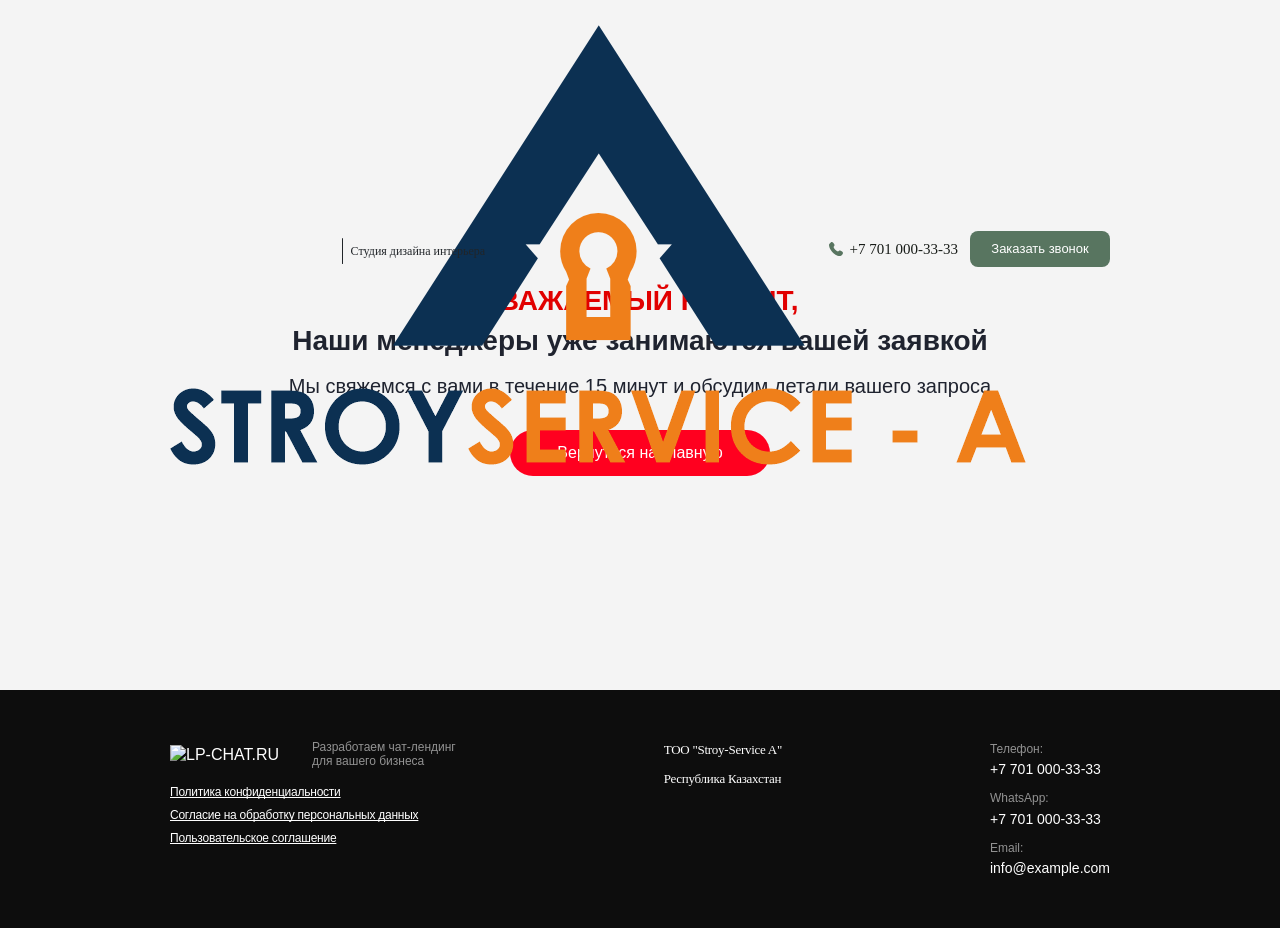
==== thanks.html @ a7759fd8 "update full site" ====
<!DOCTYPE html>
<html lang="ru">
<head>
    <meta charset="UTF-8">
    <meta name="viewport" content="width=device-width, initial-scale=1.0">
    <title>Спасибо за заявку</title>
    <link rel="stylesheet" href="styles.css">
</head>
<body class="thanks-page">
    <header class="header">
        <div class="wrapper">
            <div class="header-content">
                <div class="header-left">
                    <div class="header-logo">
                        <p class="main-logo"><img src="images/main-logo.png" alt="logo"></p>
                        <span class="header-divider"></span>
                        <p class="description">Студия дизайна интерьера</p>
                    </div>
                </div>
                <div class="header-right">
                    <a class="connection-link" href="tel:+87007998765">
                        <div class="phone-icon"><img src="images/phone.svg" alt="phone"></div>
                        <span class="phone-number">+7 701 000-33-33</span>
                    </a>
                    <a class="connection-button" data-remodal-target="modal-form-call">Заказать звонок</a>
                </div>
            </div>
        </div>
    </header>

    <main class="body thanks-body">
        <div class="wrapper">
            <section class="thanks-section">
                <h1 class="thanks-title">
                    <span class="thanks-title--accent" id="thanksClientName">УВАЖАЕМЫЙ КЛИЕНТ,</span>
                    <span>Наши менеджеры уже занимаются вашей заявкой</span>
                </h1>
                <p class="thanks-description">Мы свяжемся с вами в течение 15 минут и обсудим детали вашего запроса</p>
                <a class="thanks-button" href="index.html">Вернуться на главную</a>
            </section>
        </div>
    </main>

    <footer class="footer">
        <div class="wrapper">
            <div class="footer-content">
                <div class="footer-column footer-col-links">
                    <div class="footer-logo">
                        <img src="images/logo-secondary.svg" alt="LP-CHAT.RU" class="footer-logo-img">
                        <span class="footer-logo-text">Разработаем чат-лендинг <br> для вашего бизнеса</span>
                    </div>
                    <div class="footer-links">
                        <a href="#" class="footer-link" data-remodal-target="privacy">Политика конфиденциальности</a>
                        <a href="#" class="footer-link" data-remodal-target="personal-data">Согласие на обработку персональных данных</a>
                        <a href="#" class="footer-link" data-remodal-target="ai-terms">Пользовательское соглашение</a>
                    </div>
                </div>

                <div class="footer-column footer-col-info">
                    <p class="footer-company-detail">ТОО "Stroy-Service A"</p>
                    <p class="footer-company-detail">Республика Казахстан</p>
                </div>

                <div class="footer-column footer-col-contacts">
                    <div class="footer-contact-block">
                        <span class="footer-contact-label">Телефон:</span>
                        <a href="tel:+87007998765" class="footer-contact-value">+7 701 000-33-33</a>
                    </div>
                    <div class="footer-contact-block">
                        <span class="footer-contact-label">WhatsApp:</span>
                        <a href="#" class="footer-contact-value">+7 701 000-33-33</a>
                    </div>
                    <div class="footer-contact-block">
                        <span class="footer-contact-label">Email:</span>
                        <a href="mailto:info@example.com" class="footer-contact-value">info@example.com</a>
                    </div>
                </div>
            </div>
        </div>
    </footer>

    <div class="remodal remodal--call modal-scrollable" data-remodal-id="modal-form-call" data-remodal-options="modifier: modal-scrollable, hashTracking:false">
      <div class="call-modal">
        <button class="call-modal__close tap-color" type="button" data-remodal-action="close" aria-label="Закрыть">×</button>
        <h2 class="call-modal__title">Закажите обратный звонок и мы свяжемся с вами</h2>
        <form class="call-modal__form" id="callbackRequestForm">
          <input class="call-modal__input" type="text" name="name" placeholder="Ваше имя" autocomplete="name" required>
          <input class="call-modal__input" type="tel" name="phone" placeholder="Ваш телефон" autocomplete="tel" required>
          <button class="call-modal__submit" type="submit">Заказать</button>
          <label class="call-modal__agree">
            <input class="call-modal__checkbox" type="checkbox" name="agree">
            <span class="call-modal__checkbox-ui" aria-hidden="true"></span>
            <span class="call-modal__agree-text">
              Я даю <a href="#" data-remodal-target="personal-data">Согласие на обработку моих персональных данных</a>
              и принимаю <a href="#" data-remodal-target="privacy">Политику конфиденциальности</a>
            </span>
          </label>
          <p class="call-modal__error" id="callbackFormError" role="alert" aria-live="polite"></p>
        </form>
      </div>
    </div>

    <div class="remodal remodal--modals modal-scrollable" data-remodal-id="privacy" data-remodal-options="modifier: modal-scrollable, hashTracking:false">
      <div class="content-modals">
        <div class="content-modals__wrapper">
          <div class="content-modals__close tap-color" data-remodal-action="close">
            <div class="content-modals__icon"></div>
          </div>
          <div class="content-modals__btn-up tap-color">
            <div class="content-modals__icon-up" data-scroll-top><img class="d-block" src="images/arrow-up.svg" loading="lazy" alt="arrow-up" width="20" height="21"></div>
          </div>
          <div class="modal-content">
            <h2 class="modal-top__title">Политика конфиденциальности</h2>
            <div class="modal-text">Политика конфиденциальности сайта franshizator.kz.</div>
            <div class="modal-text">Настоящая Политика конфиденциальности (далее – Политика) устанавливает правила использования персональной информации, получаемой от пользователей сайта (далее – Пользователи) администратором сайта (franshizator.kz).</div>
            <div class="modal-text">Настоящая Политика конфиденциальности применяется ко всем Пользователям Сайта. Все термины и определения, встречающиеся в тексте Политики, толкуются в соответствии с действующим законодательством РК.</div>
            <div class="modal-text">Пользователи прямо соглашаются на обработку своих персональных данных, как это описано в настоящей Политике. Использование сайта означает выражение Пользователем безоговорочного согласия с Политикой и указанными условиями обработки информации. Пользователь не должен пользоваться сайтом, если Пользователь не согласен с условиями Политики.</div>
            <h3>Содержание:</h3>
            <ul class="modal-text">
              <li>1. Персональная информация Пользователей</li>
              <li>2. Цели обработки персональной информации Пользователей</li>
              <li>3. Условия и способы обработки персональной информации Пользователей</li>
              <li>4. Меры, применяемые для защиты персональной информации Пользователя</li>
              <li>5. Разрешение споров</li>
              <li>6. Дополнительные условия</li>
            </ul>
            <h3>1. Персональная информация Пользователей</h3>
            <div class="modal-text">1.1. Сайт собирает, получает доступ и использует в определенных Политикой целях персональные данные Пользователей, техническую и иную информацию, связанную с Пользователями.</div>
            <div class="modal-text">1.2. Техническая информация не является персональными данными. Компания использует файлы cookies, которые позволяют идентифицировать Пользователя. Файлы cookies – это текстовые файлы, доступные Компании, для обработки информации об активности Пользователя, включая информацию о том, какие страницы посещал Пользователь и о времени, которое Пользователь провел на странице. Пользователь может отключить возможность использования файлов cookies в настройках браузера.</div>
            <div class="modal-text">1.3. Также под технической информацией понимается информация, которая автоматически передается Компании в процессе использования Сайта с помощью установленного на устройстве Пользователя программного обеспечения.</div>
            <div class="modal-text">1.4. Под персональными данными Пользователя понимается информация, которую Пользователь предоставляет Компании при заполнении заявки на Сайте и последующем использовании Сайта.</div>
            <div class="modal-text">Обязательная для предоставления Компании информация помечена специальным образом. Иная информация предоставляется Пользователем на его усмотрение.</div>
            <div class="modal-text">1.5. Компания также может обрабатывать данные, сделанные общедоступными субъектом персональных данных или подлежащие опубликованию или обязательному раскрытию в соответствии с законом.</div>
            <div class="modal-text">1.6. Компания не проверяет достоверность персональной информации, предоставляемой Пользователем, и не имеет возможности оценивать его дееспособность. Однако Компания исходит из того, что Пользователь предоставляет достоверную и достаточную персональную информацию о себе и поддерживает эту информацию в актуальном состоянии.</div>
            <h3>2. Цели обработки персональной информации Пользователей</h3>
            <div class="modal-text">2.1. Главная цель Компании при сборе персональных данных — предоставление информационных, консультационных услуг Пользователям. Пользователи соглашаются с тем, что Компания также может использовать их персональные данные для:</div>
            <ul class="modal-text">
              <li>Идентификации стороны в рамках предоставляемых услуг;</li>
              <li>Предоставления услуг и клиентской поддержки по запросу Пользователей;</li>
              <li>Улучшения качества услуг, удобства их использования, разработки и развития Сайта, устранения технических неполадок или проблем с безопасностью;</li>
              <li>Анализа для расширения и совершенствования услуг, информационного наполнения и рекламы услуг;</li>
              <li>Информирования Пользователей об услугах, целевом маркетинге, обновлении услуг и рекламных предложениях на основании информационных предпочтений Пользователей;</li>
              <li>Таргетирования рекламных материалов и рассылки индивидуальных маркетинговых сообщений посредством электронной почты;</li>
              <li>Проведения статистических и иных исследований на основе обезличенных данных.</li>
            </ul>
            <div class="modal-text">2.2. Компания использует техническую информацию обезличено в целях, указанных в пункте 2.1.</div>
            <h3>3. Условия и способы обработки персональной информации Пользователей</h3>
            <div class="modal-text">3.1. Пользователь дает согласие на обработку своих персональных данных путём отправки заявки (любой письменный запрос, содержащий контактные данные).</div>
            <div class="modal-text">3.2. Обработка персональных данных Пользователя означает сбор, запись, систематизацию, накопление, хранение, уточнение (обновление, изменение), извлечение, использование, передачу (распространение, предоставление, доступ), обезличивание, блокирование, удаление, уничтожение персональных данных Пользователя.</div>
            <div class="modal-text">3.3. В отношении персональной информации Пользователя сохраняется ее конфиденциальность, кроме случаев добровольного предоставления Пользователем информации о себе для общего доступа неограниченному кругу лиц.</div>
            <div class="modal-text">3.4. Компания вправе передать персональную информацию Пользователя третьим лицам в следующих случаях:</div>
            <ul class="modal-text">
              <li>Пользователь выразил согласие на такие действия;</li>
              <li>Передача необходима для использования Пользователем определенной услуги Сайта либо для исполнения определенного договора или соглашения с Пользователем;</li>
              <li>Передача уполномоченным органам государственной власти Республики Казахстан по основаниям и в порядке, установленным законодательством Республики Казахстан;</li>
              <li>В целях обеспечения возможности защиты прав и законных интересов Компании или третьих лиц в случаях, когда Пользователь нарушает условия договоров и соглашений с Компанией, настоящую Политику, либо документы, содержащие условия использования конкретных услуг;</li>
              <li>В результате обработки персональной информации Пользователя путем ее обезличивания получены обезличенные статистические данные, передаются третьему лицу для проведения исследований, выполнения работ или оказания услуг по поручению Компании.</li>
            </ul>
            <h3>4. Меры, применяемые для защиты персональной информации Пользователя</h3>
            <div class="modal-text">4.1. Компания принимает необходимые и достаточные правовые, организационные и технические меры для защиты персональной информации Пользователя от неправомерного или случайного доступа, уничтожения, изменения, блокирования, копирования, распространения, а также от иных неправомерных действий с ней третьих лиц.</div>
            <h3>5. Разрешение споров</h3>
            <div class="modal-text">5.1. Все возможные споры, вытекающие из отношений, регулируемых настоящей Политикой, разрешаются в порядке, установленном действующим законодательством Республики Казахстан, по нормам казахстанского права.</div>
            <div class="modal-text">5.2. Соблюдение досудебного (претензионного) порядка урегулирования споров является обязательным.</div>
            <h3>6. Дополнительные условия</h3>
            <div class="modal-text">6.1. Компания вправе вносить изменения в настоящую Политику конфиденциальности без согласия Пользователя.</div>
            <div class="modal-text">6.2. Новая Политика конфиденциальности вступает в силу с момента ее размещения, если иное не предусмотрено новой редакцией Политики конфиденциальности.</div>
          </div>
        </div>
      </div>
    </div>

    <div class="remodal remodal--modals modal-scrollable" data-remodal-id="ai-terms" data-remodal-options="modifier: modal-scrollable, hashTracking:false">
      <div class="content-modals">
        <div class="content-modals__wrapper">
          <div class="content-modals__close tap-color" data-remodal-action="close">
            <div class="content-modals__icon"></div>
          </div>
          <div class="content-modals__btn-up tap-color">
            <div class="content-modals__icon-up" data-scroll-top><img class="d-block" src="images/arrow-up.svg" loading="lazy" alt="arrow-up" width="20" height="21"></div>
          </div>
          <h2>Пользовательское соглашение об использовании искусственного интеллекта</h2>
          <div><span class="font-gil-s-bold">Внимание!</span>
            Настоящее соглашение регулирует условия взаимодействия с искусственным интеллектом (далее ИИ) на сайте https://franchisator.lp-chat.kz/
          </div>
          <div>Пожалуйста, внимательно ознакомьтесь с настоящими условиями. Используя сайт и/или начав диалог с ИИ-консультантом, вы подтверждаете свое согласие с данным соглашением. Если вы не согласны с условиями — пожалуйста, покиньте сайт и не используйте ИИ-консультанта.</div>
          <h3>1. Использование искусственного интеллекта</h3>
          <div class="modal-text">1.1. ИИ-консультант, доступный на сайте, работает на основе технологий искусственного интеллекта и машинного обучения.</div>
          <div class="modal-text">1.2. Ответы, которые вы получаете в процессе общения, формируются автоматически и носят <span class="font-gil-s-bold">исключительно информационный характер.</span></div>
          <h3>2. Ограничение ответственности</h3>
          <div class="modal-text">2.1. ТОО "Франчброкер", а также лица, участвующие в разработке и сопровождении данного сайта (включая подрядчиков и разработчиков), <strong>не несут ответственности:</strong></div>
          <ul>
            <li>за точность, полноту и актуальность информации, предоставленной искусственным интеллектом;</li>
            <li>за любые убытки, последствия или решения, принятые на основании такой информации;</li>
            <li>за возможные ошибки, неточности или непреднамеренно вводящую в заблуждение информацию, сгенерированную ИИ.</li>
          </ul>
          <div class="modal-text">2.2. Использование информации, полученной от ИИ, осуществляется <span class="font-gil-s-bold">исключительно на ваш страх и риск.</span></div>
          <h3>3. Отказ от гарантий</h3>
          <div class="modal-text">3.1. Мы не гарантируем, что информация, предоставленная ИИ, будет соответствовать вашим ожиданиям, целям или задачам.</div>
          <div class="modal-text">3.2. Мы не гарантируем бесперебойную, корректную или точную работу ИИ-сервиса.</div>
          <h3>4. Согласие пользователя</h3>
          <div class="modal-text">4.1. Используя сайт и (или) ИИ-консультанта, вы <span class="font-gil-s-bold">безоговорочно соглашаетесь</span> с условиями настоящего соглашения.</div>
          <div class="modal-text">4.2. В случае несогласия с условиями пользователь не вправе использовать сайт и сервисы ИИ-консультанта.</div>
          <h3>5. Изменения в соглашении</h3>
          <div class="modal-text">5.1. Компания оставляет за собой право вносить изменения в данное соглашение без предварительного уведомления. Актуальная версия всегда доступна по адресу https://franchisator.lp-chat.kz/</div>
        </div>
      </div>
    </div>

    <div class="remodal remodal--modals modal-scrollable" data-remodal-id="personal-data" data-remodal-options="modifier: modal-scrollable, hashTracking:false">
      <div class="content-modals">
        <div class="content-modals__wrapper">
          <div class="content-modals__close tap-color" data-remodal-action="close">
            <div class="content-modals__icon"></div>
          </div>
          <div class="content-modals__btn-up tap-color">
            <div class="content-modals__icon-up" data-scroll-top><img class="d-block" src="images/arrow-up.svg" loading="lazy" alt="arrow-up" width="20" height="21"></div>
          </div>
          <div class="modal-content">
            <h2 class="modal-top__title">Cогласие на обработку персональных данных</h2>
            <div class="font-gil-s-bold">Настоящим я, субъект персональных данных, в соответствии с требованиями Закона Республики Казахстан от 21 мая 2013 года № 94-V ЗРК «О персональных данных и их защите» свободно, своей волей и в своем интересе даю свое согласие на обработку моих персональных данных оператору персональных данных ТОО "Франчброкер" (далее – Оператор).</div>
            <h3>1. Цели обработки персональных данных</h3>
            <div class="font-gil-s-bold">Настоящее согласие предоставляется для следующих целей:</div>
            <div class="modal-text">1. Идентификация меня как субъекта персональных данных;</div>
            <div class="modal-text">2. Установление и поддержание связи со мной;</div>
            <div class="modal-text">3. Предоставление мне информации о товарах и услугах, представленных на сайте Оператора;</div>
            <div class="modal-text">4. Продажа товаров и услуг, представленных на сайте Оператора;</div>
            <div class="modal-text">5. Подбор подходящих услуг в соответствии с моими запросами и интересами;</div>
            <div class="modal-text">6. Статистические и аналитические цели при условии обязательного обезличивания персональных данных.</div>
            <h3>2. Перечень персональных данных</h3>
            <div class="font-gil-s-bold">Я даю согласие на обработку следующих персональных данных:</div>
            <div class="modal-text">1. Фамилия, имя, отчество;</div>
            <div class="modal-text">2. Номер телефона;</div>
            <div class="modal-text">3. Адрес электронной почты (email);</div>
            <h3>3. Перечень действий с персональными данными</h3>
            <div><span class="font-gil-s-bold">Я даю согласие на осуществление следующих действий с моими персональными данными:</span> сбор, запись, систематизация, накопление, хранение, уточнение (обновление, изменение), извлечение, использование, передача (предоставление, доступ), обезличивание, блокирование, удаление, уничтожение персональных данных.</div>
            <h3>4. Способы обработки персональных данных</h3>
            <div>Обработка персональных данных может осуществляться как с использованием средств автоматизации, так и без использования таких средств.</div>
            <h3>5. Срок действия согласия</h3>
            <div>Настоящее согласие действует с момента его предоставления и до момента его отзыва.</div>
            <h3>6. Порядок отзыва согласия</h3>
            <div>Я уведомлен(а) о том, что согласие на обработку персональных данных может быть отозвано путем направления письменного заявления Оператору по адресу электронной почты или по почтовому адресу Оператора. В случае отзыва согласия на обработку персональных данных Оператор обязан прекратить их обработку в срок, не превышающий 30 (тридцати) дней с даты поступления указанного отзыва.</div>
            <h3>7. Трансграничная передача</h3>
            <div>Я уведомлен(а) о том, что обработка моих персональных данных осуществляется исключительно на территории Республики Казахстан в соответствии с требованиями законодательства.</div>
            <h3>8. Согласие на обработку данных о поведении на сайте</h3>
            <div>Я даю отдельное согласие на сбор и анализ данных о моем поведении на сайте, включая информацию о просмотренных страницах, времени пребывания на сайте, кликах и иных действиях.</div>
            <h3>9. Согласие на использование файлов cookie</h3>
            <div>Я даю отдельное согласие на использование файлов cookie для анализа моих предпочтений и улучшения работы сайта.</div>
            <h3>10. Подтверждение согласия</h3>
            <div>Подтверждаю, что ознакомлен(а) с положениями Закона Республики Казахстан от 21 мая 2013 года № 94-V ЗРК «О персональных данных и их защите», права и обязанности в области защиты персональных данных мне понятны.</div>
            <div>Я подтверждаю, что, предоставляя настоящее согласие, я действую свободно, своей волей и в своем интересе, а также подтверждаю свою дееспособность.</div>
          </div>
        </div>
      </div>
    </div>

    <script src="chat.js"></script>
</body>
</html>
---- styles.css ----
@font-face {
    font-family: 'Montserrat-Regular';
    src: url('fonts/Montserrat-Regular.woff2') format('woff2'),
         url('fonts/Montserrat-Regular.woff') format('woff');
    font-weight: 400;
    font-style: normal;
    font-display: swap;
}

@font-face {
    font-family: "Geometria-Bold";
    src: url("../fonts/Geometria-Bold.woff"), url("../fonts/Geometria-Bold.woff2");
    font-display: swap;
    font-weight: 700;
    font-style: normal;
    font-display: swap;
  }

@font-face {
    font-family: 'Montserrat-Medium';
    src: url('fonts/Montserrat-Medium.woff2') format('woff2'),
         url('fonts/Montserrat-Medium.woff') format('woff');
    font-weight: 500;
    font-style: normal;
    font-display: swap;
}

@font-face {
    font-family: 'Montserrat-SemiBold';
    src: url('fonts/Montserrat-SemiBold.woff2') format('woff2'),
         url('fonts/Montserrat-SemiBold.woff') format('woff');
    font-weight: 600;
    font-style: normal;
    font-display: swap;
}

@font-face {
    font-family: 'Montserrat-Bold';
    src: url('fonts/Montserrat-Bold.woff2') format('woff2'),
         url('fonts/Montserrat-Bold.woff') format('woff');
    font-weight: 700;
    font-style: normal;
    font-display: swap;
}

@font-face {
    font-family: 'Montserrat-Light';
    src: url('fonts/Montserrat-Light.woff2') format('woff2'),
         url('fonts/Montserrat-Light.woff') format('woff');
    font-weight: 300;
    font-style: normal;
    font-display: swap;
}


/* Reset and base styles */
* {
    margin: 0;
    padding: 0;
    box-sizing: border-box;
}

html {
    height: 100%;
}

body {
    font-family: "Montserrat-Regular", -apple-system, BlinkMacSystemFont, 'Segoe UI', Roboto, Oxygen, Ubuntu, Cantarell, sans-serif;
    line-height: 1.6;
    min-height: 100vh;
    display: flex;
    flex-direction: column;
    color: #181C18;
}

/* Wrapper - Mobile First (без медиазапроса) */
.wrapper {
    position: relative;
    max-width: 362px;
    margin: 0 auto;
    padding: 0 6px; 
}

/* Header */
.header {
    padding: 20px 0;
    position: absolute;
    top: 0;
    left: 0;
    right: 0;
    z-index: 30;
}

.header-content {
    display: flex;
    flex-direction: row;
    justify-content: space-between;
    align-items: center;
}

.main-section__inner {
    padding: 76px 0;
}

.header-left {
    text-align: left;
}

.header-logo {
    display: flex;
    flex-direction: row;
    align-items: center;
    gap: 4px;
}

.main-logo {
    width: 130px;
}

.phone-number {
    font-size: 9px;
    font-family: "Montserrat-Medium";
}


.connection-link {
    display: flex;
    flex-direction: row;
    gap: 7px;
    align-items: center;
    display: none;
    color: inherit;
    text-decoration: none;
}

.connection-link:visited,
.connection-link:hover,
.connection-link:active {
    color: inherit;
    text-decoration: none;
}

/* # */

.phone-number {
    font-size: 12px;
}


.description {
    font-size: 8px;
    color: #212529;
    font-family: "Montserrat-Medium";
    line-height: 120%;
    display: block;
    max-width: 120px;
}

.header-right {
    display: flex;
    flex-direction: column;
    gap: 6px;
    align-items: center;
}

.connection-button {
    font-family: "Montserrat-SemiBold", sans-serif;
    background-color: #587560;
    color: #ffffff;
    display: flex;
    align-items: center;
    justify-content: center;
    text-align: center;
    border-radius: 8px;
    line-height: normal;
    width: 126px;
    height: 32px;
    font-size: 11px;
    cursor: pointer;
    position: relative;
    overflow: hidden;
}

.connection-button::before{
  content: "";
  position: absolute;
  top: 0;
  height: 100%;
  width: 36px;
  transform: skewX(-45deg);
  left: -150%;
  pointer-events: none;
  background: linear-gradient(90deg, rgba(255, 255, 255, 0.1), rgba(255, 255, 255, 0.4));
  animation: flareAnimation 4s infinite ease-in;
}

@keyframes flareAnimation {
    0% {
        left: -150%;
    }

    100% {
        left: 250%;
    }
}

.phone {
    font-size: 16px;
    font-weight: 500;
}

.header .phone-icon {
    width: 12px;
}

.header .phone-icon img{
    width: 100%;
    height: 100%;
    object-fit: cover;
}



/* Body */
.body {
    padding: 30px 0;
    flex: 1;

}

.text-content {
    display: flex;
    flex-direction: column;
    position: relative;
    z-index: 20;
    align-items: center;
    margin-bottom: 38px;
}

.main-section {
   display: flex; 
}

.main-title {
    font-family: "Montserrat-Bold";
    font-size: 26px;
    margin-bottom: 20px;
    line-height: 120%;
    text-align: center;
    color: #161C2C;
}





.subtitle {
    font-family: "Montserrat-SemiBold";
    font-size: 13px;
    line-height: 130%;
    text-align: center;
    color: #161C2C;
}

.under_subtitle {
    font-family: "Montserrat-SemiBold";
    font-size: 9px;
    line-height: 130%;
    text-align: center;
    color: #161C2C;
}


/* Chat Window */
.chat-window {
    width: 100%;
    display: flex;
    border: 1px solid #272E44;
    border-radius: 20px;
    display: flex;
    min-height: 400px;
    margin-bottom: 30px;
    overflow: hidden;
    position: relative;
    z-index: 25;
    background-color: #fff;
    padding: 18px 22px 16px 22px;
    gap: 10px;
}

.chat-avatar {
    display: flex;
    align-items: flex-start;
}

.avatar-placeholder {
    width: 46px;
    height: 46px;
    background-color: #fff;
    border-radius: 50%;
    position: relative;
    background-color: #EBF2FF;;
}

.avatar-img {
    width: 100%;
    height: 100%;
    object-fit: cover;
    border-radius: 50%;
}

.online-indicator {
    position: absolute;
    bottom: 0;
    right: 0;
    width: 12px;
    height: 12px;
    background-color: #28a745;
    border: 2px solid white;
    border-radius: 50%;
    animation: onlineIndicatorPulse 2.4s ease-in-out infinite;
}

@keyframes onlineIndicatorPulse {
    0% {
        transform: scale(1);
        opacity: 1;
    }
    50% {
        transform: scale(1.035);
        opacity: 0.95;
    }
    100% {
        transform: scale(1);
        opacity: 1;
    }
}

.chat-content-area {
    flex: 1;
    display: flex;
    flex-direction: column;
    min-height: 0;
    min-width: 0;
    overflow: hidden;
    box-sizing: border-box;
}

.chat-messages {
    flex: 1;
    overflow-y: hidden;
    overflow-x: hidden;
    scrollbar-gutter: stable;
    display: flex;
    flex-direction: column;
    gap: 15px;
    min-height: 0;
    width: 100%;
    box-sizing: border-box;
}

.message {
    display: flex;
    flex-direction: column;
    gap: 5px;
    animation: fadeIn 0.3s ease-in;
    width: 100%;
    box-sizing: border-box;
    min-width: 0;
}

@keyframes fadeIn {
    from {
        opacity: 0;
        transform: translateY(10px);
    }
    to {
        opacity: 1;
        transform: translateY(0);
    }
}

.message-user {
    align-items: flex-end;
}

.message-bot {
    align-items: flex-start;
}

.message-content {
    max-width: 90%;
    padding: 10px 12px;
    padding-bottom: 24px;
    border-radius: 12px;
    font-size: 12px;
    line-height: 120%;
    word-wrap: break-word;
    overflow-wrap: break-word;
    word-break: break-word;
    box-sizing: border-box;
    min-width: 0;
    position: relative;
}

.message-user .message-content {
    background-color: #903b00;
    color: white;
    border-bottom-right-radius: 4px;
    font-family: "Montserrat-Medium";
    min-width: 8%;
}

.message-bot .message-content {
    background-color: #EBF2FF;
    color: #181C18;
    border-bottom-left-radius: 4px;
    font-family: "Montserrat-Regular";
}

.message-time {
    font-size: 11px;
    color: #999;
    position: absolute;
    bottom: 4px;
    right: 8px;
    white-space: nowrap;
    font-family: "Montserrat-Regular";
}

.message-user .message-time {
    color: rgba(255, 255, 255, 0.7);
}

.loading {
    display: inline-block;
    padding: 10px 14px;
    background-color: #f0f0f0;
    border-radius: 12px;
    border-bottom-left-radius: 4px;
}

.loading-indicator {
    animation: loadingFadeIn 0.36s cubic-bezier(0.22, 1, 0.36, 1);
    will-change: opacity, filter;
}

@keyframes loadingFadeIn {
    from {
        opacity: 0;
        filter: blur(2px);
    }
    to {
        opacity: 1;
        filter: blur(0);
    }
}

.loading-dots {
    display: inline-block;
}

.loading-dots span {
    display: inline-block;
    width: 6px;
    height: 6px;
    border-radius: 50%;
    background-color: #999;
    margin: 0 2px;
    animation: loading 1.4s infinite ease-in-out both;
}

.loading-dots span:nth-child(1) {
    animation-delay: -0.32s;
}

.loading-dots span:nth-child(2) {
    animation-delay: -0.16s;
}

@keyframes loading {
    0%, 80%, 100% {
        transform: scale(0);
    }
    40% {
        transform: scale(1);
    }
}

.chat-input-area {
    flex-shrink: 0;
    padding-top: 12px;
    box-sizing: border-box;
}

.chat-form {
    display: flex;
    gap: 8px;
    align-items: center;
    width: 100%;
    box-sizing: border-box;
}

.chat-input {
    flex: 1;
    padding: 0 4px 0 8px;
    border: 1px solid #181C18;
    color: #181C18;
    border-radius: 6px;
    font-size: 12px;
    height: 36px;
    border-radius: 10px;
    outline: none;
    font-family: inherit;
    min-width: 0;
    box-sizing: border-box;
}

.chat-input:focus {
    border-color: #272E44;
}

.chat-send-btn {
    width: 36px;
    height: 36px;
    padding: 0;
    background-color: #203d7f;
    color: white;
    border: none;
    border-radius: 50%;
    cursor: pointer;
    transition: background-color 0.2s, transform 0.1s;
    flex-shrink: 0;
    box-sizing: border-box;
    display: flex;
    align-items: center;
    justify-content: center;
}

.chat-send-btn svg {
    width: 20px;
    height: 20px;
}

.chat-send-btn:hover {
    background-color: #0056b3;
    transform: scale(1.05);
}

.chat-send-btn:active {
    background-color: #004085;
    transform: scale(0.95);
}

.chat-send-btn:disabled {
    background-color: #ccc;
    cursor: not-allowed;
}

/* Стартовые вопросы */
.start-questions-container {
    display: flex;
    flex-wrap: wrap;
    margin-bottom: 10px;
    gap: 6px;
}

.start-question-btn {
    border: 1px solid #181C18;
    color: #181C18;
    font-family: "Montserrat-Regular", sans-serif;
    background: none;
    cursor: pointer;
    line-height: 120%;
    outline: none;
    text-align: left;
    border-radius: 10px;
    font-size: 12px;
    padding: 10px 12px;
    transition: all 0.6s;
    word-break: break-word;
    width: 90%;
}

.start-question-btn:hover {
    font-style: bold;
    background-color: #2C72C7;
    border: 1px solid #2C72C7;
    color: #ffffff;
}


/* Кнопки с опциями */
.buttons-container {
    display: flex;
    flex-wrap: wrap;
    margin-bottom: 10px;
    gap: 6px;
    
}

.option-button {
    background: none;
    cursor: pointer;
    line-height: 120%;
    outline: none;
    text-align: center;
    border-radius: 10px;
    font-size: 11px;
    padding: 8px 12px;
    border: 1px solid #181C18;
    color: #181C18;
    transition: all 0.6s;
    font-family: inherit;
    width: 90%;
}

.option-button:hover {
    font-family: "Montserrat-SemiBold", sans-serif;
    background-color: #2C72C7;
    border: 1px solid #2C72C7;
    color: #ffffff;
}



/* Кнопки выбора мессенджеров */
.messengers-container {
    display: flex;
    flex-wrap: wrap;
    margin-bottom: 10px;
    gap: 6px;
}

.messenger-button {
    border: 1px solid #181C18;
    color: #181C18;
    font-family: "Montserrat-Regular", sans-serif;
    background: none;
    cursor: pointer;
    line-height: 120%;
    outline: none;
    text-align: center;
    border-radius: 10px;
    font-size: 11px;
    padding: 8px 12px;
    transition: all 0.6s;
    word-break: break-word;
    width: 90%;
}

.messenger-button:hover {
    font-family: "Montserrat-SemiBold", sans-serif;
    background-color: #2C72C7;
    border: 1px solid #2C72C7;
    color: #ffffff;
}


/* Формы ввода */
.input-form-container {
    display: flex;
    flex-direction: column;
    gap: 6px;
    margin-top: 2px;
    width: 100%;
}

.name-input,
.phone-input {
    width: 75%;
    height: 44px;
    padding: 0 10px 0 24px;
    font-size: 12px;
    display: block;
    outline: none;
    border: 1px solid #a2a2a2;
    border-radius: 100px;
    background: none;
    color: #292231;
    font-family: "Montserrat-Regular", sans-serif;
    font-weight: 400;
    line-height: 120%;
    transition: 0.3s linear;
}

.name-input:focus,
.phone-input:focus {
    border: 1.2px solid #322b3a;
}

.name-input::placeholder,
.phone-input::placeholder {
    font-size: 12px;
}

.phone-input-error {
    color: #dc3545 !important;
    text-decoration: underline;
    border-color: #dc3545 !important;
}

.phone-input::placeholder {
    color: #999;
}

.form-submit-btn {
    font-family: "Montserrat-Bold", sans-serif;
    position: relative;
    display: flex;
    justify-content: center;
    align-items: center;
    cursor: pointer;
    overflow: hidden;
    text-align: center;
    border: none;
    border-radius: 100px;
    background: #D9712A;
    box-shadow: 0px -2px 0px rgba(0, 0, 0, 0.3) inset;
    width: 75%;
    height: 44px;
    font-size: 12px;
    line-height: 140%;
    color: #fff;
    transition: 0.3s linear;
    padding: 0 5px;
}



/* Плашка о принятии заявки */
.request-accepted {
    margin: 15px 0;
    width: 100%;
}

.accepted-content {
    background-color: #d4edda;
    border: 1px solid #c3e6cb;
    border-radius: 8px;
    padding: 15px;
    color: #155724;
}

.accepted-content strong {
    display: block;
    margin-bottom: 8px;
    font-size: 16px;
}

.accepted-content p {
    margin: 0;
    font-size: 14px;
    line-height: 120%;
}

/* Gallery Carousel */
.gallery-container {
    width: 100%;
    margin: 10px 0;
    position: relative;
}

.gallery-swiper {
    width: 100%;
    border-radius: 8px;
    overflow: hidden;
}

.gallery-swiper .swiper-slide {
    height: auto;
}

.gallery-swiper .swiper-slide img {
    width: 100%;
    height: 200px;
    object-fit: cover;
    border-radius: 8px;
    display: block;
}

.gallery-swiper .swiper-button-prev,
.gallery-swiper .swiper-button-next {
    color: #fff;
    background-color: rgba(0, 0, 0, 0.4);
    width: 32px;
    height: 32px;
    border-radius: 50%;
}

.gallery-swiper .swiper-button-prev::after,
.gallery-swiper .swiper-button-next::after {
    font-size: 14px;
    font-weight: bold;
}

/* Modal — Заказать звонок */
.remodal--call {
    align-items: center !important;
    padding: 14px 10px !important;
}

.call-modal {
    width: 100%;
    max-width: 370px;
    color: #fff;
    background-color: #2c2d30;
    border-radius: 14px;
    padding: 38px 8px 17px 8px;
    position: relative;
    color: #fff;
}

.call-modal__close {
    position: absolute;
    top: 1px;
    right: 5px;
    width: 32px;
    height: 34px;
    border: none;
    border-radius: 50%;
    background: transparent;
    color: #fff;
    font-size: 37px;
    line-height: 1;
    cursor: pointer;
    transition: transform 0.3s;
}

.call-modal__close:hover {
    transform: scale(1.3);
}

.call-modal__title {
    font-family: "Geometria-Bold", sans-serif;
    font-size: 18px;
    line-height: 120%;
    text-transform: uppercase;
    margin-bottom: 20px;
    text-align: center;
}

.call-modal__form {
    display: flex;
    flex-direction: column;
    gap: 7px;
}

.call-modal__input {
    height: 56px;
    width: 286px;
    margin: 0 auto;
    border-radius: 999px;
    border: 1px solid #fff;
    background: none;
    color: #fff;
    font-size: 14px;
    line-height: 140%;
    outline: none;
    padding: 0 10px 0 24px;
    transition: 0.3s;
}

.call-modal__input::placeholder {
    color: rgba(255, 255, 255, 0.72);
}

.call-modal__input:focus {
    border-color: #D9712A;
    background: rgba(255, 255, 255, 0.03);
}

.call-modal__submit {
    margin-top: 2px;
    height: 56px;
    width: 286px;
    margin: 0 auto;
    border: none;
    border-radius: 999px;
    background: #ff0026;
    color: #fff;
    font-family: "Montserrat-Bold", sans-serif;
    font-size: 16px;
    cursor: pointer;
    transition: filter 0.2s ease, transform 0.1s ease;
}

.call-modal__submit:hover {
    filter: brightness(1.08);
}

.call-modal__submit:active {
    transform: scale(0.985);
}

.call-modal__submit:disabled {
    opacity: 0.7;
    cursor: not-allowed;
}

.call-modal__agree {
    display: flex;
    align-items: flex-start;
    gap: 8px;
    margin: 8px 0 0 8px;
    position: relative;
    cursor: pointer;
}

.call-modal__checkbox {
    position: absolute;
    opacity: 0;
    width: 20px;
    height: 20px;
    margin: 0;
}

.call-modal__checkbox-ui {
    width: 20px;
    height: 20px;
    border: 1px solid #fff;
    border-radius: 3px;
    background: transparent;
    display: inline-flex;
    align-items: center;
    justify-content: center;
    flex-shrink: 0;
    margin-top: 1px;
    transition: transform 0.15s ease;
}

.call-modal__checkbox-ui::after {
    content: "";
    width: 10px;
    height: 6px;
    border-left: 2px solid #fff;
    border-bottom: 2px solid #fff;
    transform: rotate(-45deg) scale(0.6) translateY(-1px);
    opacity: 0;
    transition: opacity 0.2s ease, transform 0.2s ease;
}

.call-modal__checkbox:checked + .call-modal__checkbox-ui::after {
    opacity: 1;
    transform: rotate(-45deg) scale(1) translateY(-1px);
}

.call-modal__checkbox:checked + .call-modal__checkbox-ui {
    animation: checkbox-pop 0.2s ease-out;
}

.call-modal__checkbox:active + .call-modal__checkbox-ui {
    transform: scale(0.96);
}

@keyframes checkbox-pop {
    0% { transform: scale(0.92); }
    60% { transform: scale(1.06); }
    100% { transform: scale(1); }
}

.call-modal__checkbox:focus-visible + .call-modal__checkbox-ui {
    box-shadow: 0 0 0 2px rgba(255, 255, 255, 0.35);
}

.call-modal__agree-text {
    font-size: 10px;
    line-height: 130%;
    color: #fff;
}

.call-modal__agree-text a {
    color: #fff;
    text-decoration: underline;
}

.call-modal__error {
    min-height: 16px;
    margin: 0;
    font-size: 10px;
    text-align: center;
    margin-top: 6px;
    line-height: 120%;
    color: #d94c4c;
}



/* Cookie Banner — Mobile First */
.cookie-banner {
    display: none;
    position: fixed;
    bottom: 30px;
    right: 0;
    left: 0;
    margin: 0 auto;
    width: 280px;
    z-index: 1000;
    transition: opacity 0.3s ease;
}

.cookie-banner-content {
    background-color: #fff;
    border-radius: 14px;
    box-shadow: 0 0 10px 1px #929090;
    padding: 10px;
    display: flex;
    flex-direction: column;
    gap: 10px;
    align-items: center;
}

.cookie-text {
    font-size: 11px;
    color: #000000;
    line-height: 120%;
    margin: 0;
    text-align: center;
}

.cookie-link {
    color: #D9712A;
    text-decoration: underline;
}

.cookie-link:hover {
    color: #b85e1f;
}

.cookie-accept-btn {
    background-color: #D9712A;
    color: #fff;
    border: none;
    border-radius: 16px;
    width: 220px;
    height: 46px;
    font-size: 16px;
    font-family: "Montserrat-Bold", sans-serif;
    cursor: pointer;
    white-space: nowrap;
    transition: background-color 0.2s, transform 0.1s;
    flex-shrink: 0;
}

.cookie-accept-btn:hover {
    background-color: #ec9f6d;;
}

.cookie-accept-btn:active {
    transform: scale(0.97);
}

/* Footer */
.footer {
    padding: 40px 0;
    background-color: #0d0d0d;
    color: #fff;
    line-height: 120%;
}

.footer-content {
    display: flex;
    flex-direction: column;
    gap: 30px;
    align-items: center;
}


/* Колонка 1: Логотип + ссылки */
.footer-logo {
    display: flex;
    align-items: center;
    gap: 15px;
    margin-bottom: 20px;
}

.footer-logo-img {
    width: 120px;
    object-fit: contain;
}

.footer-logo-text {
    font-size: 12px;
    color: #929292;
    line-height: 120%;
}

.footer-links {
    display: flex;
    flex-direction: column;
    gap: 2px;
    font-size: 10px;
    text-align: center;
}

.footer-link {
    text-decoration: underline;
    text-decoration-skip-ink: none;
    color: #ffffff;
    transition: 0.3s;
    letter-spacing: -0.02em;
    
}


/* Колонка 2: Инфо о компании */


.footer-company-detail {
    font-size: 11px;
    color: #fff;
    letter-spacing: -0.02em;
    font-family: "Montserrat-Medium";
}

.footer-col-contacts {
    display: flex;
    flex-direction: column;
    gap: 10px;
    text-align: center;
}

/* Колонка 3: Контакты */




.footer-contact-label {
    display: block;
    font-size: 12px;
    color: #929292;
}

.footer-contact-value {
    color: #fff;
    text-decoration: none;
    font-size: 12px;
    font-family: "Montserrat-Medium", sans-serif;
}



.price-range {
    font-family: "Montserrat-Bold", sans-serif;
    font-style: italic;
    color: #587560
}

.warrant {
    font-family: "Montserrat-Bold", sans-serif;
    font-style: italic;
    color: #587560
}

.payment {
    font-family: "Montserrat-Regular", sans-serif;
    line-height: 160%;
    color: #ffffff;
    background-color: #203d7f;
    margin-bottom: 12px;
    padding: 2px 9px 4px 9px;
    border-radius: 8px;
    display: inline;
    width: fit-content;
    text-align: center;
    font-size: 22px;
}

.footer-col-info {
    display: flex;
    text-align: center;
    flex-direction: column;
    gap: 4px;
}

.hero {
    position: absolute;
    z-index: 10;
    visibility: hidden;

}

.hero img {
    width: 100%;
    height: 100%;
    object-fit: cover;
}

.header-divider {
    background-color: #212529;
    margin-top: 1px;
    width: 0.6px;
    height: 18px;
    border-radius: 10px;
}

/* Media Query: min-width 768px */
@media (min-width: 768px) {
    .wrapper {
        max-width: 720px;
        margin: 0 auto;
        padding: 0 12px;
    }

    .call-modal {
        padding: 34px 10px 14px 10px;
    }

    .header-divider {
        margin-top: 5px;
        height: 20px;
        border-radius: 10px;
    }

    .footer-links {
        gap: 2px;
        font-size: 10px;
        text-align: left;
    }

    .footer-col-contacts {
        gap: 6px;
        text-align: left;
    }

    .footer-contact-label {
        font-size: 10px;
    }

    .footer-company-detail {
        font-size: 11px;
    }

    .footer-contact-value {
        font-size: 12px;
    }

    .footer-col-info {
        gap: 8px;
        text-align: left;
    }

    .footer-logo-text {
        font-size: 10px;
    }

    .footer-logo {
        gap: 10px;
        margin-bottom: 12px;
    }
    
    .footer-logo-img {
        width: 100px;
    }

    .input-form-container {
        flex-direction: row;
        margin-top: 5px;
        align-items: center;
    }

    .start-questions-container button:nth-child(1) {
        width: 148px;
    }

    .start-questions-container button:nth-child(2) {
        width: 168px;
    }

    .start-questions-container button:nth-child(3) {
        width: 116px;
    }

    .start-questions-container button:nth-child(4) {
        width: 112px;
    }

    .start-questions-container button:nth-child(5) {
        width: 130px;
    }

    .start-questions-container button:nth-child(6) {
        width: 128px;
    }

    .start-questions-container button:nth-child(7) {
        width: 148px;
    }

    .start-questions-container button:nth-child(8) {
        width: 144px;
    }

    .start-questions-container {
        gap: 6px;
        margin-top: 3px;
    }

    .messengers-container {
        gap: 6px;
        margin-top: 3px;
    }

    .buttons-container {
        gap: 6px;
        margin-top: 3px;
    }

    .connection-link {
        display: flex;
    
    }

    .text-content {
        margin-bottom: 80px;
        align-items:flex-start;
    }

    .payment {
        font-size: 26px;
    }

    .main-section__inner {
        padding: 96px 0;
    }

    .hero {
        width: 335px;
        top: 52px;
        left: 374px;
        visibility: visible;

    }


    .connection-button {
        font-size: 11px;
    }

    .header-logo {
        flex-direction: row;
        gap: 6px;
    }

    .main-logo {
        width: 145px;
    }

    

    .header-right {
        flex-direction: row;
        gap: 12px;
    }


    .description {
        font-size: 10px;
        margin-top: 5px;
        max-width: 100%;
    }

    .header .phone-icon {
        width: 12px;
    }

    .phone {
        font-size: 18px;
    }

    .main-title {
        font-size: 28px;
        margin-bottom: 20px;
        text-align: left;
    }


    .subtitle {
        font-size: 16px;
        text-align: left;
    }

    .under_subtitle{
        font-size: 11px;
        text-align: left;
    }


    .chat-window {
        min-height: 450px;
        gap: 16px;
        padding: 36px 50px 22px 50px;
    }


    .avatar-placeholder {
        width: 52px;
        height: 52px;
    }

    .online-indicator {
        width: 14px;
        height: 14px;
        border-width: 2.5px;
    }


    .chat-input-area {
        padding-top: 15px;
        
    }

    .chat-form {
        gap: 10px;
    }

    .chat-input {
        height: 42px;
        border-radius: 12px;
        font-size: 13px;
        padding: 0 18px;
    }

    .chat-send-btn {
        width: 42px;
        height: 42px;
    }

    .chat-send-btn svg {
        width: 20px;
        height: 20px;
    }

    .start-question-btn {
        border-radius: 12px;
        padding: 11px 8px;
        font-size: 13px;
    }

    .option-button {
        border-radius: 12px;
        padding: 10px 8px;
        font-size: 12px;
        min-width: 23.5%;
        max-width: 31.9%;
    }

    .messenger-button {
        border-radius: 12px;
        padding: 10px 8px;
        font-size: 12px;
        min-width: 23.5%;
        max-width: 31.9%;
    }

    .name-input,
    .phone-input {
        height: 52px;
        font-size: 13px;
        width: 175px;
    }

    .name-input::placeholder,
    .phone-input::placeholder {
        font-size: 13px;
    }

    .form-submit-btn {
        height: 52px;
        font-size: 13px;
        width: 175px;
    }

    .accepted-content {
        padding: 18px;
    }

    .accepted-content strong {
        font-size: 17px;
    }

    .accepted-content p {
        font-size: 15px;
    }

    .message-content {
        font-size: 13px;
        padding: 10px 14px;
        padding-bottom: 26px;
    }

    .message-time {
        font-size: 12px;
        bottom: 5px;
        right: 10px;
    }


    .footer-content {
        flex-direction: row;
        justify-content: space-between;
        gap: 30px;
        align-items: flex-start;
    }


    


    /* Cookie Banner — 768px: правый нижний угол, горизонтальный */
    .cookie-banner {
        bottom: 60px;
        right: 20px;
        left: auto;
        margin: 0;
        width: 550px;
    }

    .cookie-banner-content {
        flex-direction: row;
        align-items: center;
        
        padding: 14px;
        gap: 14px;
        border-radius: 20px;
    }

    .cookie-text {
        font-size: 12px;
        text-align: left;
    }

    .cookie-accept-btn {
        width: 160px;
        height: 48px;
        border-radius: 16px;
        font-size: 18px;
    }

    /* Modal 768px */
    .modal {
        max-width: 420px;
        padding: 36px 32px;
        border-radius: 14px;
    }

    .modal-title {
        font-size: 18px;
        margin-bottom: 28px;
    }

    .modal-input {
        padding: 16px 18px;
        font-size: 15px;
    }

    .modal-submit-btn {
        padding: 16px;
        font-size: 16px;
    }

    .modal-checkbox-label {
        font-size: 13px;
    }

    .modal-policy-link {
        font-size: 13px;
    }
}

/* Media Query: min-width 1024px */
@media (min-width: 1024px) {
    .wrapper {
        max-width: 970px;
        padding: 0 15px;
    }

    .call-modal__form {
        gap: 8px;
    }

    .call-modal {
        padding: 38px 14px 20px 14px;
        max-width: 420px;
    }

    .call-modal__title {
        font-size: 20px;
        margin-bottom: 22px;
    }

    .header-divider {
        height: 26px;
    }

    .footer-logo-text {
        font-size: 12px;
    }

    .footer-col-contacts {
        gap: 10px;
    }

    .footer-contact-label {
        font-size: 12px;
    }

    .footer-company-detail {
        font-size: 13px;
    }

    .footer-col-info {
        gap: 10px;
    }

    .footer-links {
        font-size: 12px;
        gap: 4px;
    }

    .footer-logo-img {
        width: 130px;
    }

    .footer-logo {
        gap: 12px;
        margin-bottom: 14px;
    }

    .start-questions-container button:nth-child(1) {
        width: 180px;
    }

    .start-questions-container button:nth-child(2) {
        width: 139px;
    }

    .start-questions-container button:nth-child(3) {
        width: 131px;
    }

    .start-questions-container button:nth-child(4) {
        width: 141px;
    }

    .start-questions-container button:nth-child(5) {
        width: 135px;
    }

    .start-questions-container button:nth-child(6) {
        width: 214px;
    }

    .start-questions-container button:nth-child(7) {
        width: 168px;
    }

    .start-questions-container button:nth-child(8) {
        width: 229px;
    }

    .start-questions-container {
        gap: 8px;
        margin-bottom: 10px;
        margin-top: 4px;
    }

    .buttons-container {
        gap: 12px;
        margin-bottom: 10px;
        margin-top: 4px;
    }

    .messengers-container {
        gap: 12px;
        margin-bottom: 10px;
        margin-top: 4px;
    }

    .hero {
        width: 399px;
        top: 52px;
        left: 520px;
    }

    .main-section__inner {
        padding: 125px 0 58px 0;
    }

    .main-logo {
        width: 164px;
    }

    .payment {
        font-size: 32px;
    }

    .header .phone-icon {
        width: 14px;
        padding-top: 3px;
    }

    .phone-number {
        font-size: 15px;
    }

    .connection-button {
        font-size: 13px;
        width: 140px;
        height: 36px;
    }

    .header {
        padding: 25px 0;
    }

    .descriptor {
        font-size: 24px;
    }

    .description {
        font-size: 12px;
    }

    .phone {
        font-size: 20px;
    }

    .body {
        padding: 40px 0;
    }

    .main-title {
        font-size: 38px;
        margin-bottom: 26px;
    }


    .subtitle {
        font-size: 22px;
    }

    .under_subtitle{
        font-size: 14px;
    }


    .chat-window {
        min-height: 500px;
    }


    .avatar-placeholder {
        width: 60px;
        height: 60px;
    }

    .online-indicator {
        width: 16px;
        height: 16px;
        border-width: 3px;
    }


    .chat-input-area {
        padding-top: 20px;
    }

    .chat-input {
        height: 47px;
        font-size: 15px;
        border-radius: 14px;
    }

    .chat-send-btn {
        width: 47px;
        height: 47px;
    }

    .chat-send-btn svg {
        width: 22px;
        height: 22px;
    }

    .start-question-btn {
        font-size: 15px;
        padding: 12px 14px;
        border-radius: 14px;
    }

    .option-button {
        border-radius: 14px;
        font-size: 15px;
        padding: 12px 10px;
    }

    .messenger-button {
        border-radius: 14px;
        font-size: 15px;
        padding: 12px 10px;
    
    }

    .name-input,
    .phone-input {
        width: 200px;
        height: 56px;
        font-size: 15px;
    }

    .name-input::placeholder,
    .phone-input::placeholder {
        font-size: 15px;
    }

    .form-submit-btn {
        width: 200px;
        height: 56px;
        font-size: 15px;
    }

    .accepted-content {
        padding: 20px;
    }

    .accepted-content strong {
        font-size: 18px;
    }

    .accepted-content p {
        font-size: 16px;
    }

    .message-content {
        font-size: 15px;
        padding: 12px 16px;
        padding-bottom: 28px;
    }

    .message-time {
        font-size: 12px;
        bottom: 6px;
        right: 12px;
    }


    .footer {
        padding: 50px 0;
    }


    .footer-contact-value {
        font-size: 14px;
    }

    /* Modal 1024px */
    .modal {
        max-width: 480px;
        padding: 40px 36px;
    }

    .header-logo {
        gap: 8px;
    }

    .modal-title {
        font-size: 20px;
    }

    .modal-form {
        gap: 14px;
    }

    .modal-input {
        padding: 16px 20px;
        font-size: 16px;
        border-radius: 8px;
    }

    .modal-submit-btn {
        padding: 16px;
        font-size: 17px;
        border-radius: 8px;
    }
}

/* Media Query: min-width 1400px */
@media (min-width: 1400px) {
    .wrapper {
        padding: 0 20px;
        max-width: 1200px;
    }

    .call-modal__error {
        font-size: 13px;
    }

    .call-modal__close {
        width: 40px;
        height: 40px;
        font-size: 44px;
    }

    .call-modal__checkbox {
        width: 24px;
        height: 24px;
    }
    
    .call-modal__checkbox-ui {
        width: 24px;
        height: 24px;
    }

    .call-modal__agree {
        gap: 12px;
        margin: 10px 0 0 12px;
    }

    

    

    .call-modal__form {
        gap: 10px;
    }

    .call-modal__title {
        font-size: 22px;
    }

    .call-modal {
        padding: 40px 20px;
        border-radius: 20px;
        max-width: 456px;
    }

    .header-divider {
        margin-top: 7px;
        height: 32px;
        width: 1px;
    }

    .footer-logo-img {
        width: 146px;
    }

    .input-form-container {
        gap: 8px;
        margin-top: 6px;
        margin-bottom: 8px;
    }

    .start-questions-container {
        gap: 10px;
        margin-bottom: 10px;
        margin-top: 4px;
    }

    .start-questions-container button:nth-child(1) {
        width: 196px;
    }

    .start-questions-container button:nth-child(2) {
        width: 214px;
    }

    .start-questions-container button:nth-child(3) {
        width: 164px;
    }

    .start-questions-container button:nth-child(4) {
        width: 160px;
    }

    .start-questions-container button:nth-child(5) {
        width: 151px;
    }

    .start-questions-container button:nth-child(6) {
        width: 188px;
    }

    .start-questions-container button:nth-child(7) {
        width: 188px;
    }

    .start-questions-container button:nth-child(8) {
        width: 169px;
    }

    .messengers-container {
        gap: 10px;
        margin-bottom: 10px;
        margin-top: 4px;
    }

    .buttons-container {
        gap: 10px;
        margin-bottom: 10px;
        margin-top: 4px;
    }

    .payment {
        font-size: 42px;
    }

    .text-content {
        margin-bottom: 90px;
    }

    .connection-button {
        width: 173px;
        height: 43px;
        font-size: 16px;
    }

    .header-logo {
        gap: 10px;
    }

    .main-logo {
        width: 208px;
    }

    .header-right {
        gap: 20px;
    }

    .connection-link {
        gap: 8px;
    }

    .header .phone-icon {
        width: 17px;
        padding-top: 5px;
    }

    .phone-number {
        font-size: 18px;
    }

    .header {
        padding: 36px 0;
    }

    .hero {
        width: 478px;
        top: 66px;
        left: 670px;
    }

    .description {
        font-size: 15px;
        margin-top: 7px;
    }

    .phone {
        font-size: 22px;
    }

    .body {
        padding: 50px 0;
    }

    .main-title {
        font-size: 48px;
        margin-bottom: 36px;
    }


    .subtitle {
        font-size: 28px;
    }

    .under_subtitle{
        font-size: 20px;
    }


    .chat-window {
        min-height: 550px;
        gap: 20px;
    }

    .avatar-placeholder {
        width: 70px;
        height: 70px;
    }

    .online-indicator {
        width: 18px;
        height: 18px;
        border-width: 3px;
    }


    .chat-input-area {
        padding-top: 25px;
    }

    .chat-input {
        font-size: 16px;
        height: 51px;
    }

    .chat-send-btn {
        width: 51px;
        height: 51px;
    }

    .chat-send-btn svg {
        width: 24px;
        height: 24px;
    }

    .start-question-btn {
        border-radius: 16px;
        padding: 10px 16px;
        font-size: 16px;
    }

    .option-button {
        border-radius: 16px;
        padding: 12px 14px;
        font-size: 16px;
    }

    .messenger-button {
        border-radius: 16px;
        padding: 12px 14px;
        font-size: 16px;
    }

    .name-input,
    .phone-input {
        width: 33%;
        height: 62px;
        font-size: 16px;
    }

    .name-input::placeholder,
    .phone-input::placeholder {
        font-size: 16px;
    }

    .form-submit-btn {
        width: 33%;
        height: 62px;
        font-size: 16px;
    }

    .accepted-content {
        padding: 22px;
    }

    .accepted-content strong {
        font-size: 19px;
    }

    .accepted-content p {
        font-size: 17px;
    }

    .message-content {
        font-size: 16px;
        padding: 12px 18px;
        padding-bottom: 30px;
    }

    .message-time {
        font-size: 13px;
        bottom: 6px;
        right: 14px;
    }


    .footer {
        padding: 60px 0;
    }


    .footer-contact-value {
        font-size: 16px;
    }

    .footer-logo-text {
        font-size: 14px;
    }

    .footer-links {
        font-size: 13px;
        gap: 6px;
    }

    .footer-col-info {
        gap: 12px;
    }

    .footer-contact-label {
        font-size: 13px;
        margin-bottom: 2px;
    }

    .footer-col-contacts {
        gap: 10px;
    }

    /* Modal 1400px */
    .modal {
        max-width: 520px;
        padding: 44px 42px;
        border-radius: 16px;
    }

    .modal-title {
        font-size: 22px;
        margin-bottom: 32px;
    }

    .modal-input {
        padding: 18px 22px;
        font-size: 16px;
    }

    .modal-submit-btn {
        padding: 18px;
        font-size: 18px;
    }

    .modal-checkbox-label {
        font-size: 14px;
    }

    .modal-policy-link {
        font-size: 14px;
    }
}






/* Modals: privacy, user agreement, personal data */

.content-modals {
    padding: 0 0 14px 0;
    font-size: 13px;
  }
  
  .content-modals a {
    text-decoration: underline;
    text-decoration-skip-ink: none;
  }
  
  .content-modals__wrapper {
    max-width: 450px;
    width: 100%;
    padding: 30px 12px 40px 12px;
    background-color: #fff;
    text-align: start;
    position: relative;
    border-radius: 8px;
  }
  
  .content-modals__close {
    cursor: pointer;
    position: absolute;
    top: 6px;
    right: 11px;
  }
  
  .content-modals__icon {
    width: 18px;
    height: 18px;
    transition: 0.3s;
    background-image: url("../images/icon-close-2.svg");
    background-repeat: no-repeat;
    background-position: center;
    background-size: cover;
  }
  
  .content-modals__icon:hover {
    transform: scale(1.3);
  }
  
  .content-modals__btn-up {
    position: absolute;
    bottom: 10px;
    right: 9px;
  }
  
  .content-modals__icon-up {
    width: 34px;
    height: 34px;
    border-radius: 100%;
    background: rgb(78, 78, 78);
    cursor: pointer;
    display: flex;
    justify-content: center;
    align-items: center;
    animation: arrowUpFloat 1.2s linear infinite;
  }
  
  .content-modals__icon-up img {
    width: 17px;
    height: auto;
  }
  
  .content-modals h2 {
    text-align: center;
    font-size: 17px;
    line-height: 120%;
    font-weight: bold;
    margin-bottom: 10px;
  }
  
  .content-modals h3 {
    font-size: 13px;
    line-height: 120%;
    font-family: "Geometria-Bold";
    margin: 10px 0 6px 0;
  }
  
  .content-modals div {
    margin-bottom: 4px;
  }
  
  .content-modals li {
    padding: 0 0 0 5%;
  }
  
  .content-modals li p {
    font-size: 13px;
    line-height: 120%;
  }
  
  .content-modals .modal-text {
    margin: 5px 0;
    padding-left: 10px;
  }
  
  .content-modals .modal-text.fat {
    padding-left: 0;
  }
  
  .content-modals ul.modal-text {
    list-style: disc !important;
    margin: 5px 0;
    padding-left: 25px !important;
  }
  
  .content-modals ul.modal-text li {
    list-style: disc !important;
    margin: 3px 0;
    padding-left: 0 !important;
  }
  
  .remodal-bg.remodal-is-opening,
  .remodal-bg.remodal-is-opened {
    filter: blur(3px);
  }
  
  .remodal-overlay {
    display: none;
    position: fixed;
    inset: 0;
    z-index: 10000;
    background-color: RGBA(10, 10, 10, 0.769);
  }

  .remodal-overlay.remodal-is-opened {
    display: block;
  }
  
  .remodal-overlay.remodal-is-opening,
  .remodal-overlay.remodal-is-closing {
    animation-duration: 0.3s;
    animation-fill-mode: forwards;
  }
  
  .remodal-overlay.remodal-is-opening {
    animation-name: remodal-overlay-opening-keyframes;
  }
  
  .remodal-overlay.remodal-is-closing {
    animation-name: remodal-overlay-closing-keyframes;
  }
  
  .remodal {
    box-sizing: border-box;
    transform: translate3d(0, 0, 0);
    max-height: 100%;
  }
  
  .remodal.remodal-is-opening,
  .remodal.remodal-is-closing {
    animation-duration: 0.3s;
    animation-fill-mode: forwards;
  }
  
  .remodal.remodal-is-opening {
    animation-name: remodal-opening-keyframes;
  }
  
  .remodal.remodal-is-closing {
    animation-name: remodal-closing-keyframes;
  }
  
  .remodal,
  .remodal-wrapper:after {
    vertical-align: middle;
  }
  
  .remodal-wrapper.remodal-is-opened {
    display: flex !important;
  }
  
  .remodal-wrapper {
    overflow: hidden;
    padding: 20px 0;
    margin: 0;
    max-width: 100%;
    width: 100%;
    height: 100%;
    display: flex;
    justify-content: center;
    align-items: center;
  }
  
  .modal-scrollable.remodal-wrapper {
    display: flex;
    justify-content: center;
    padding: 14px 0;
    overflow: auto;
  }
  
  .remodal[data-remodal-id] {
    display: none;
    position: fixed;
    inset: 0;
    z-index: 10001;
    width: 100%;
    padding: 14px 10px 20px;
    box-sizing: border-box;
    overflow-y: auto;
    justify-content: center;
    align-items: flex-start;
  }

  .remodal[data-remodal-id].remodal-is-opened {
    display: flex;
  }

  body.remodal-is-opened {
    overflow: hidden;
  }
  
  @-moz-keyframes arrowUpFloat {
    0% {
      transform: translateY(0px);
    }
    50% {
      transform: translateY(5px);
    }
    100% {
      transform: translateY(0px);
    }
  }
  
  @-webkit-keyframes arrowUpFloat {
    0% {
      transform: translateY(0px);
    }
    50% {
      transform: translateY(5px);
    }
    100% {
      transform: translateY(0px);
    }
  }
  
  @-o-keyframes arrowUpFloat {
    0% {
      transform: translateY(0px);
    }
    50% {
      transform: translateY(5px);
    }
    100% {
      transform: translateY(0px);
    }
  }
  
  @keyframes arrowUpFloat {
    0% {
      transform: translateY(0px);
    }
    50% {
      transform: translateY(5px);
    }
    100% {
      transform: translateY(0px);
    }
  }
  
  @-moz-keyframes remodal-opening-keyframes {
    from {
      transform: scale(1.05);
      opacity: 0;
    }
    to {
      transform: none;
      opacity: 1;
      filter: blur(0);
    }
  }
  
  @-webkit-keyframes remodal-opening-keyframes {
    from {
      transform: scale(1.05);
      opacity: 0;
    }
    to {
      transform: none;
      opacity: 1;
      filter: blur(0);
    }
  }
  
  @-o-keyframes remodal-opening-keyframes {
    from {
      transform: scale(1.05);
      opacity: 0;
    }
    to {
      transform: none;
      opacity: 1;
      filter: blur(0);
    }
  }
  
  @keyframes remodal-opening-keyframes {
    from {
      transform: scale(1.05);
      opacity: 0;
    }
    to {
      transform: none;
      opacity: 1;
      filter: blur(0);
    }
  }
  
  @-moz-keyframes remodal-closing-keyframes {
    from {
      transform: scale(1);
      opacity: 1;
    }
    to {
      transform: scale(0.95);
      opacity: 0;
      filter: blur(0);
    }
  }
  
  @-webkit-keyframes remodal-closing-keyframes {
    from {
      transform: scale(1);
      opacity: 1;
    }
    to {
      transform: scale(0.95);
      opacity: 0;
      filter: blur(0);
    }
  }
  
  @-o-keyframes remodal-closing-keyframes {
    from {
      transform: scale(1);
      opacity: 1;
    }
    to {
      transform: scale(0.95);
      opacity: 0;
      filter: blur(0);
    }
  }
  
  @keyframes remodal-closing-keyframes {
    from {
      transform: scale(1);
      opacity: 1;
    }
    to {
      transform: scale(0.95);
      opacity: 0;
      filter: blur(0);
    }
  }
  
  @-moz-keyframes remodal-overlay-opening-keyframes {
    from {
      opacity: 0;
    }
    to {
      opacity: 1;
    }
  }
  
  @-webkit-keyframes remodal-overlay-opening-keyframes {
    from {
      opacity: 0;
    }
    to {
      opacity: 1;
    }
  }
  
  @-o-keyframes remodal-overlay-opening-keyframes {
    from {
      opacity: 0;
    }
    to {
      opacity: 1;
    }
  }
  
  @keyframes remodal-overlay-opening-keyframes {
    from {
      opacity: 0;
    }
    to {
      opacity: 1;
    }
  }
  
  @-moz-keyframes remodal-overlay-closing-keyframes {
    from {
      opacity: 1;
    }
    to {
      opacity: 0;
    }
  }
  
  @-webkit-keyframes remodal-overlay-closing-keyframes {
    from {
      opacity: 1;
    }
    to {
      opacity: 0;
    }
  }
  
  @-o-keyframes remodal-overlay-closing-keyframes {
    from {
      opacity: 1;
    }
    to {
      opacity: 0;
    }
  }
  
  @keyframes remodal-overlay-closing-keyframes {
    from {
      opacity: 1;
    }
    to {
      opacity: 0;
    }
  }
  
  @media only screen and (min-width: 768px) {
    .content-modals {
      padding: 0 0 20px 0;
      font-size: 14px;
    }
  
    .content-modals__wrapper {
      padding: 24px 20px 34px 20px;
      max-width: 450px;
    }
  
    .content-modals__close {
      top: 6px;
      right: 6px;
    }
  
    .content-modals__icon {
      width: 22px;
      height: 22px;
    }
  
    .content-modals h2 {
      font-size: 20px;
      margin-bottom: 10px;
    }
  
    .content-modals h3 {
      font-size: 14px;
      margin: 12px 0 8px 0;
    }
  
    .content-modals div {
      margin-bottom: 6px;
    }
  
    .modal-scrollable.remodal-wrapper {
      padding: 20px 0;
    }
  
    .remodal[data-remodal-id] {
      padding-top: 20px;
    }
  }
  
  @media only screen and (min-width: 1024px) {
    .content-modals__wrapper {
      max-width: 550px;
      padding: 30px 36px 40px 36px;
    }

    .call-modal__error {
        font-size: 12px;
    }

    .call-modal__close {
        font-size: 39px;
    }

    .call-modal__input {
        width: 300px;
        height: 60px;
    }

    .call-modal__submit {
        width: 300px;
        height: 60px;
    }
  
    .content-modals__close {
      top: 14px;
      right: 14px;
    }
  
    .content-modals__icon-up {
      width: 40px;
      height: 40px;
    }
  
    .content-modals__icon-up img {
      width: 20px;
    }
  
    .content-modals h2 {
      margin-bottom: 20px;
      font-size: 24px;
    }
  
    .content-modals {
      font-size: 16px;
    }
  
    .content-modals div {
      margin-bottom: 8px;
    }

    .call-modal__agree-text {
        font-size: 11px;
    }

    .call-modal__error {
        font-size: 11px;
    }
  
    .content-modals h3 {
      font-size: 16px;
      margin: 16px 0 10px 0;
    }
  }
  
  @media only screen and (min-width: 1400px) {
    .content-modals__wrapper {
      max-width: 650px;
      padding: 30px 44px 40px 44px;
    }

    .call-modal__input {
        width: 332px;
        height: 70px;
    }

    .call-modal__agree-text {
        font-size: 12px;
    }

    .call-modal__error {
        font-size: 12px;
    }

    .call-modal__submit {
        width: 332px;
        height: 70px;
    }
  
    .content-modals__close {
      top: 20px;
      right: 20px;
    }
  }

/* Thanks page */
.thanks-page {
    background: #f4f4f4;
}

.thanks-body {
    display: flex;
    align-items: center;
    justify-content: center;
    min-height: calc(100vh - 160px);
    padding-top: 90px;
    padding-bottom: 30px;
}

.thanks-section {
    text-align: center;
    margin: 0 auto;
    max-width: 520px;
}

.thanks-title {
    display: flex;
    flex-direction: column;
    gap: 4px;
    font-family: "Montserrat-Bold", sans-serif;
    font-size: 18px;
    line-height: 118%;
    color: #1f232f;
    margin-bottom: 12px;
}

.thanks-title--accent {
    color: #e10000;
}

.thanks-description {
    font-family: "Montserrat-Medium", sans-serif;
    font-size: 14px;
    line-height: 135%;
    color: #1f232f;
    margin-bottom: 22px;
}

.thanks-button {
    display: inline-flex;
    align-items: center;
    justify-content: center;
    min-width: 220px;
    padding: 13px 22px;
    border-radius: 999px;
    font-family: "Montserrat-Bold", sans-serif;
    font-size: 14px;
    line-height: 1;
    color: #fff;
    text-decoration: none;
    background: #ff001f;
    transition: filter 0.2s ease, transform 0.1s ease;
}

.thanks-button:hover {
    filter: brightness(1.06);
}

.thanks-button:active {
    transform: scale(0.985);
}

@media only screen and (min-width: 768px) {
    .thanks-body {
        min-height: calc(100vh - 190px);
        padding-top: 100px;
        padding-bottom: 36px;
    }

    .thanks-section {
        max-width: 760px;
    }

    .thanks-title {
        font-size: 22px;
        gap: 5px;
        margin-bottom: 12px;
    }

    .thanks-description {
        font-size: 16px;
        margin-bottom: 24px;
    }

    .thanks-button {
        min-width: 240px;
        font-size: 15px;
        padding: 14px 24px;
    }
}

@media only screen and (min-width: 1024px) {
    .thanks-body {
        min-height: calc(100vh - 210px);
        padding-top: 110px;
        padding-bottom: 40px;
    }

    .thanks-section {
        max-width: 980px;
    }

    .thanks-title {
        font-size: 28px;
        gap: 6px;
        margin-bottom: 16px;
    }

    .thanks-description {
        font-size: 20px;
        margin-bottom: 30px;
    }

    .thanks-button {
        min-width: 260px;
        padding: 15px 28px;
        font-size: 16px;
    }
}

@media only screen and (min-width: 1400px) {
    .thanks-section {
        max-width: 1120px;
    }

    .thanks-title {
        font-size: 34px;
    }

    .thanks-description {
        font-size: 24px;
    }

    .thanks-button {
        min-width: 290px;
        font-size: 18px;
        padding: 17px 32px;
    }
}
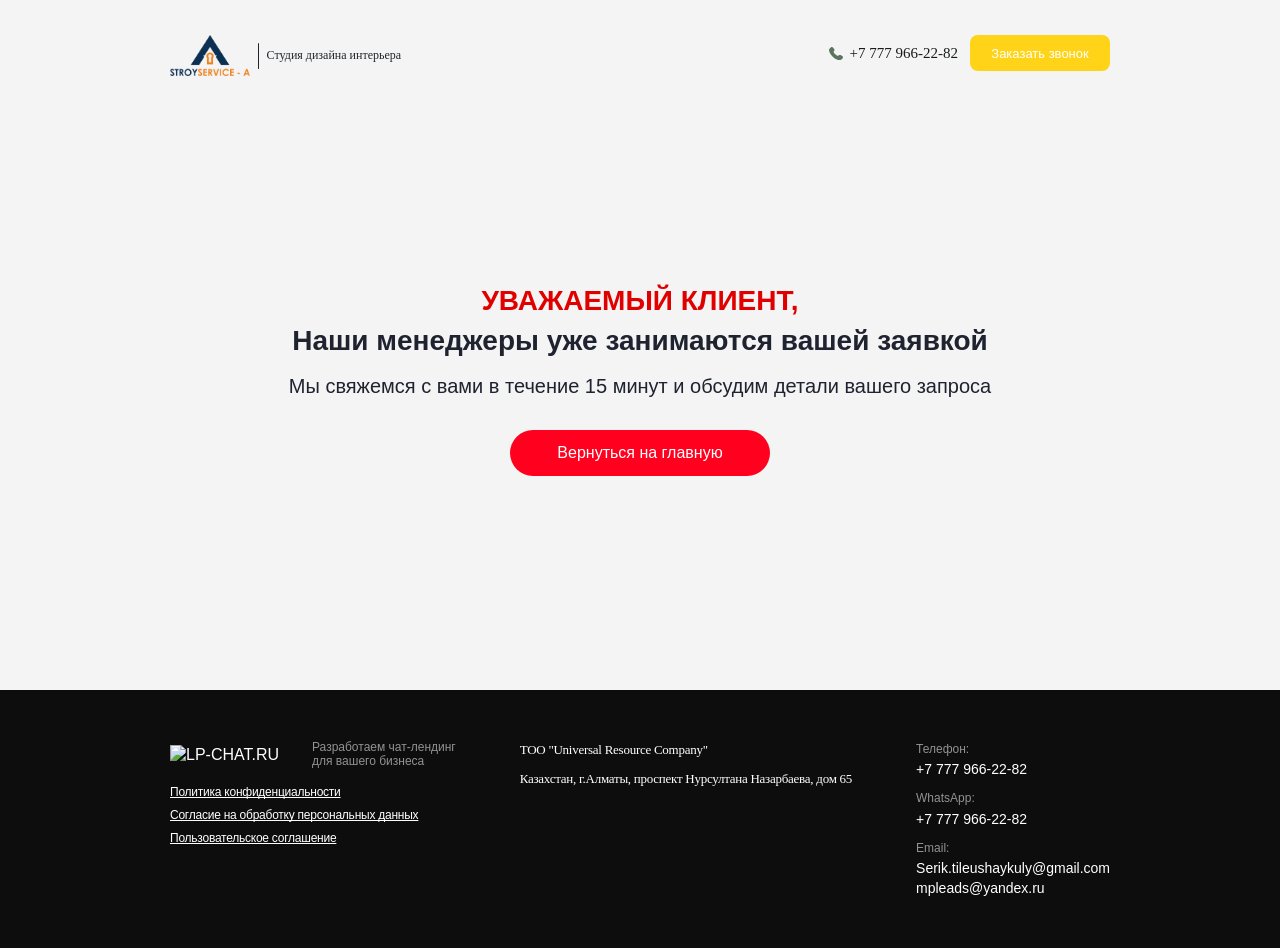
==== commit 134720ad: "update email info" ====
--- a/thanks.html
+++ b/thanks.html
@@ -20,7 +20,7 @@
                 <div class="header-right">
                     <a class="connection-link" href="tel:+87007998765">
                         <div class="phone-icon"><img src="images/phone.svg" alt="phone"></div>
-                        <span class="phone-number">+7 701 000-33-33</span>
+                        <span class="phone-number">+7 777 966-22-82</span>
                     </a>
                     <a class="connection-button" data-remodal-target="modal-form-call">Заказать звонок</a>
                 </div>
@@ -57,22 +57,23 @@
                 </div>
 
                 <div class="footer-column footer-col-info">
-                    <p class="footer-company-detail">ТОО "Stroy-Service A"</p>
-                    <p class="footer-company-detail">Республика Казахстан</p>
+                    <p class="footer-company-detail">ТОО "Universal Resource Company"</p>
+                    <p class="footer-company-detail">Казахстан, г.Алматы, проспект Нурсултана Назарбаева, дом 65</p>
                 </div>
 
                 <div class="footer-column footer-col-contacts">
                     <div class="footer-contact-block">
                         <span class="footer-contact-label">Телефон:</span>
-                        <a href="tel:+87007998765" class="footer-contact-value">+7 701 000-33-33</a>
+                        <a href="tel:+87007998765" class="footer-contact-value">+7 777 966-22-82</a>
                     </div>
                     <div class="footer-contact-block">
                         <span class="footer-contact-label">WhatsApp:</span>
-                        <a href="#" class="footer-contact-value">+7 701 000-33-33</a>
+                        <a href="#" class="footer-contact-value">+7 777 966-22-82</a>
                     </div>
                     <div class="footer-contact-block">
                         <span class="footer-contact-label">Email:</span>
-                        <a href="mailto:info@example.com" class="footer-contact-value">info@example.com</a>
+                        <a href="mailto:info@example.com" class="footer-contact-value">Serik.tileushaykuly@gmail.com</a>
+                        <a href="mailto:info@example.com" class="footer-contact-value"><br>mpleads@yandex.ru</a>
                     </div>
                 </div>
             </div>
--- a/styles.css
+++ b/styles.css
@@ -114,7 +114,15 @@
 }
 
 .main-logo {
-    width: 130px;
+    margin-top: 10px;
+    margin-bottom: 5px;
+}
+
+.main-logo img {
+    display: block;
+    width: 100%;
+    height: auto;
+    max-width: 50px; /* базовый размер на мобилках */
 }
 
 .phone-number {
@@ -165,7 +173,7 @@
 
 .connection-button {
     font-family: "Montserrat-SemiBold", sans-serif;
-    background-color: #587560;
+    background-color: #FFD317;
     color: #ffffff;
     display: flex;
     align-items: center;
@@ -404,7 +412,7 @@
 }
 
 .message-user .message-content {
-    background-color: #903b00;
+    background-color: #FFD317;
     color: white;
     border-bottom-right-radius: 4px;
     font-family: "Montserrat-Medium";
@@ -1019,16 +1027,16 @@
 }
 
 .cookie-link {
-    color: #D9712A;
+    color: #FFD317;
     text-decoration: underline;
 }
 
 .cookie-link:hover {
-    color: #b85e1f;
+    color: #FFD317;
 }
 
 .cookie-accept-btn {
-    background-color: #D9712A;
+    background-color: #FFD317;
     color: #fff;
     border: none;
     border-radius: 16px;
@@ -1043,7 +1051,7 @@
 }
 
 .cookie-accept-btn:hover {
-    background-color: #ec9f6d;;
+    background-color: #ebd469;
 }
 
 .cookie-accept-btn:active {
@@ -1143,13 +1151,13 @@
 .price-range {
     font-family: "Montserrat-Bold", sans-serif;
     font-style: italic;
-    color: #587560
+    color: #FFD317
 }
 
 .warrant {
     font-family: "Montserrat-Bold", sans-serif;
     font-style: italic;
-    color: #587560
+    color: #FFD317
 }
 
 .payment {
@@ -1177,6 +1185,7 @@
     position: absolute;
     z-index: 10;
     visibility: hidden;
+    justify-content: flex-end;
 
 }
 
@@ -1312,7 +1321,7 @@
     }
 
     .text-content {
-        margin-bottom: 80px;
+        margin-bottom: 50px;
         align-items:flex-start;
     }
 
@@ -1343,9 +1352,12 @@
     }
 
     .main-logo {
-        width: 145px;
-    }
-
+        width: 65px;
+    }
+
+    .main-logo img {
+        max-width: 100px;
+    }
     
 
     .header-right {
@@ -1618,6 +1630,11 @@
         gap: 4px;
     }
 
+    .text-content {
+        margin-bottom: 8px;
+        align-items:flex-start;
+    }
+
     .footer-logo-img {
         width: 130px;
     }
@@ -1688,7 +1705,11 @@
     }
 
     .main-logo {
-        width: 164px;
+        width: 80px;
+    }
+
+    .main-logo img {
+        max-width: 128px;
     }
 
     .payment {
@@ -2005,7 +2026,7 @@
     }
 
     .text-content {
-        margin-bottom: 90px;
+        margin-bottom: 2px;
     }
 
     .connection-button {
@@ -2019,7 +2040,11 @@
     }
 
     .main-logo {
-        width: 208px;
+        width: 100px;
+    }
+    .main-logo img {
+        max-width: 100px;
+        margin-top: 10px;
     }
 
     .header-right {
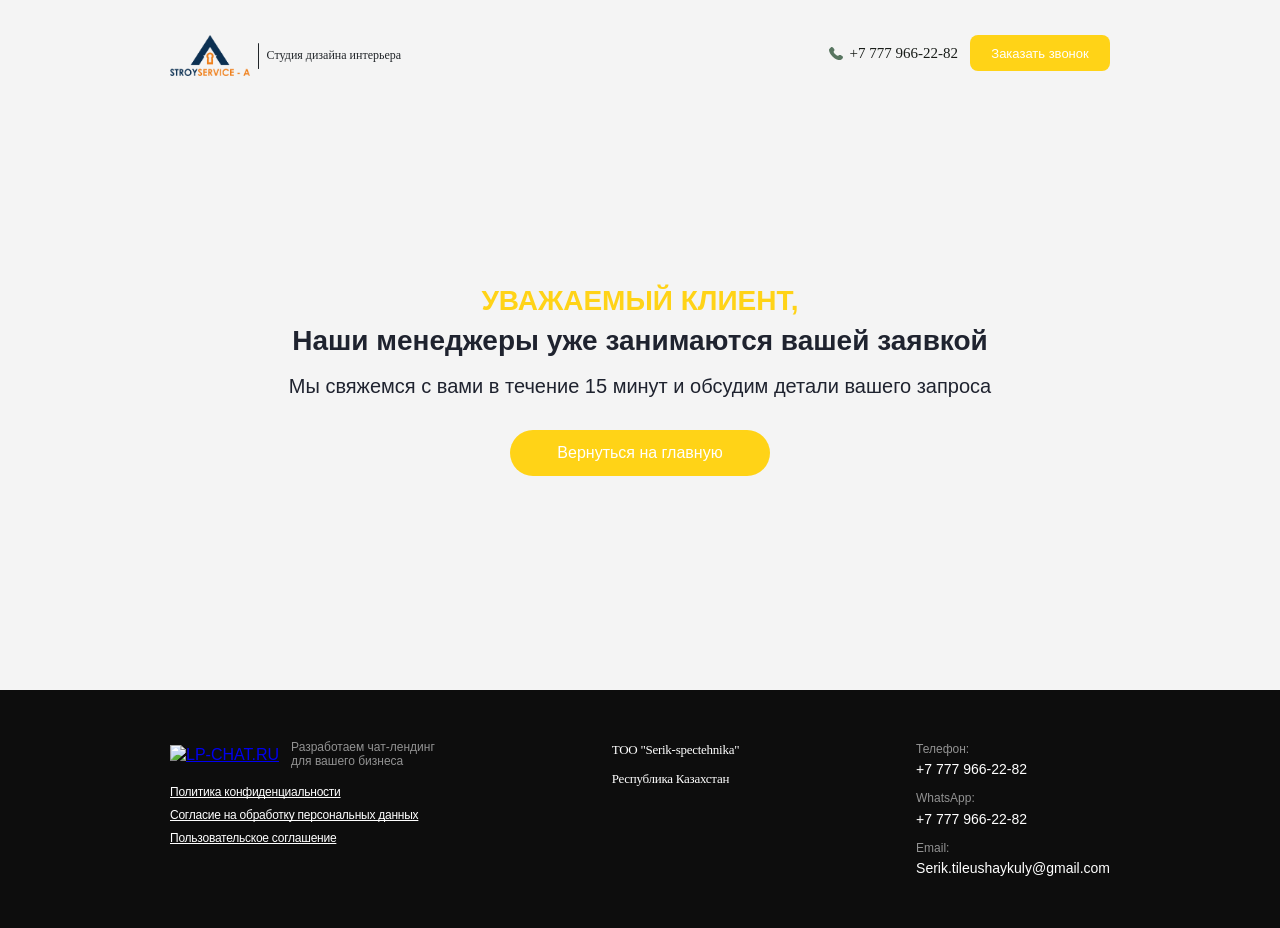
==== commit c66c1dd4: "update policy privacy" ====
--- a/thanks.html
+++ b/thanks.html
@@ -46,7 +46,9 @@
             <div class="footer-content">
                 <div class="footer-column footer-col-links">
                     <div class="footer-logo">
-                        <img src="images/logo-secondary.svg" alt="LP-CHAT.RU" class="footer-logo-img">
+                        <a href="https://lp-chat.kz">
+                          <img src="images/logo-secondary.svg" alt="LP-CHAT.RU" class="footer-logo-img">
+                        </a>
                         <span class="footer-logo-text">Разработаем чат-лендинг <br> для вашего бизнеса</span>
                     </div>
                     <div class="footer-links">
@@ -57,8 +59,8 @@
                 </div>
 
                 <div class="footer-column footer-col-info">
-                    <p class="footer-company-detail">ТОО "Universal Resource Company"</p>
-                    <p class="footer-company-detail">Казахстан, г.Алматы, проспект Нурсултана Назарбаева, дом 65</p>
+                    <p class="footer-company-detail">ТОО "Serik-spectehnika"</p>
+                    <p class="footer-company-detail">Республика Казахстан</p>
                 </div>
 
                 <div class="footer-column footer-col-contacts">
@@ -73,7 +75,6 @@
                     <div class="footer-contact-block">
                         <span class="footer-contact-label">Email:</span>
                         <a href="mailto:info@example.com" class="footer-contact-value">Serik.tileushaykuly@gmail.com</a>
-                        <a href="mailto:info@example.com" class="footer-contact-value"><br>mpleads@yandex.ru</a>
                     </div>
                 </div>
             </div>
@@ -112,8 +113,8 @@
           </div>
           <div class="modal-content">
             <h2 class="modal-top__title">Политика конфиденциальности</h2>
-            <div class="modal-text">Политика конфиденциальности сайта franshizator.kz.</div>
-            <div class="modal-text">Настоящая Политика конфиденциальности (далее – Политика) устанавливает правила использования персональной информации, получаемой от пользователей сайта (далее – Пользователи) администратором сайта (franshizator.kz).</div>
+            <div class="modal-text">Политика конфиденциальности сайта serik-spectehnika.kz.</div>
+            <div class="modal-text">Настоящая Политика конфиденциальности (далее – Политика) устанавливает правила использования персональной информации, получаемой от пользователей сайта (далее – Пользователи) администратором сайта (serik-spectehnika.kz).</div>
             <div class="modal-text">Настоящая Политика конфиденциальности применяется ко всем Пользователям Сайта. Все термины и определения, встречающиеся в тексте Политики, толкуются в соответствии с действующим законодательством РК.</div>
             <div class="modal-text">Пользователи прямо соглашаются на обработку своих персональных данных, как это описано в настоящей Политике. Использование сайта означает выражение Пользователем безоговорочного согласия с Политикой и указанными условиями обработки информации. Пользователь не должен пользоваться сайтом, если Пользователь не согласен с условиями Политики.</div>
             <h3>Содержание:</h3>
@@ -188,7 +189,7 @@
           <div class="modal-text">1.1. ИИ-консультант, доступный на сайте, работает на основе технологий искусственного интеллекта и машинного обучения.</div>
           <div class="modal-text">1.2. Ответы, которые вы получаете в процессе общения, формируются автоматически и носят <span class="font-gil-s-bold">исключительно информационный характер.</span></div>
           <h3>2. Ограничение ответственности</h3>
-          <div class="modal-text">2.1. ТОО "Франчброкер", а также лица, участвующие в разработке и сопровождении данного сайта (включая подрядчиков и разработчиков), <strong>не несут ответственности:</strong></div>
+          <div class="modal-text">2.1. ТОО "Universal Resource Company", а также лица, участвующие в разработке и сопровождении данного сайта (включая подрядчиков и разработчиков), <strong>не несут ответственности:</strong></div>
           <ul>
             <li>за точность, полноту и актуальность информации, предоставленной искусственным интеллектом;</li>
             <li>за любые убытки, последствия или решения, принятые на основании такой информации;</li>
@@ -202,7 +203,7 @@
           <div class="modal-text">4.1. Используя сайт и (или) ИИ-консультанта, вы <span class="font-gil-s-bold">безоговорочно соглашаетесь</span> с условиями настоящего соглашения.</div>
           <div class="modal-text">4.2. В случае несогласия с условиями пользователь не вправе использовать сайт и сервисы ИИ-консультанта.</div>
           <h3>5. Изменения в соглашении</h3>
-          <div class="modal-text">5.1. Компания оставляет за собой право вносить изменения в данное соглашение без предварительного уведомления. Актуальная версия всегда доступна по адресу https://franchisator.lp-chat.kz/</div>
+          <div class="modal-text">5.1. Компания оставляет за собой право вносить изменения в данное соглашение без предварительного уведомления. Актуальная версия всегда доступна по адресу https://serik-spectehnika.kz/</div>
         </div>
       </div>
     </div>
@@ -218,7 +219,7 @@
           </div>
           <div class="modal-content">
             <h2 class="modal-top__title">Cогласие на обработку персональных данных</h2>
-            <div class="font-gil-s-bold">Настоящим я, субъект персональных данных, в соответствии с требованиями Закона Республики Казахстан от 21 мая 2013 года № 94-V ЗРК «О персональных данных и их защите» свободно, своей волей и в своем интересе даю свое согласие на обработку моих персональных данных оператору персональных данных ТОО "Франчброкер" (далее – Оператор).</div>
+            <div class="font-gil-s-bold">Настоящим я, субъект персональных данных, в соответствии с требованиями Закона Республики Казахстан от 21 мая 2013 года № 94-V ЗРК «О персональных данных и их защите» свободно, своей волей и в своем интересе даю свое согласие на обработку моих персональных данных оператору персональных данных ТОО "Universal Resource Company" (далее – Оператор).</div>
             <h3>1. Цели обработки персональных данных</h3>
             <div class="font-gil-s-bold">Настоящее согласие предоставляется для следующих целей:</div>
             <div class="modal-text">1. Идентификация меня как субъекта персональных данных;</div>
--- a/styles.css
+++ b/styles.css
@@ -723,7 +723,7 @@
     text-align: center;
     border: none;
     border-radius: 100px;
-    background: #D9712A;
+    background: #FFD317;
     box-shadow: 0px -2px 0px rgba(0, 0, 0, 0.3) inset;
     width: 75%;
     height: 44px;
@@ -732,6 +732,97 @@
     color: #fff;
     transition: 0.3s linear;
     padding: 0 5px;
+}
+
+.input-form-container.phone-capture-form {
+    flex-direction: column !important;
+    align-items: flex-start;
+    gap: 10px !important;
+
+}
+
+.phone-capture-form__row {
+    display: flex;
+    flex-wrap: wrap;
+    gap: 6px;
+    width: 100%;
+    align-items: center;
+}
+
+.chat-consent {
+    display: flex;
+    align-items: flex-start;
+    gap: 8px;
+    margin-top: 2px;
+    position: relative;
+    cursor: pointer;
+    width: 100%;
+}
+
+.chat-consent__checkbox {
+    position: absolute;
+    opacity: 0;
+    width: 18px;
+    height: 18px;
+    margin: 0;
+}
+
+.chat-consent__checkbox-ui {
+    width: 18px;
+    height: 18px;
+    border: 1px solid #181C18;
+    border-radius: 3px;
+    background: transparent;
+    display: inline-flex;
+    align-items: center;
+    justify-content: center;
+    flex-shrink: 0;
+    margin-top: 1px;
+}
+
+.chat-consent__checkbox-ui::after {
+    content: "";
+    width: 9px;
+    height: 5px;
+    border-left: 2px solid #181C18;
+    border-bottom: 2px solid #181C18;
+    transform: rotate(-45deg) scale(0.6) translateY(-1px);
+    opacity: 0;
+    transition: opacity 0.2s ease, transform 0.2s ease;
+}
+
+.chat-consent__checkbox:checked + .chat-consent__checkbox-ui::after {
+    opacity: 1;
+    transform: rotate(-45deg) scale(1) translateY(-1px);
+    border-left-color: #fff;
+    border-bottom-color: #fff;
+}
+
+.chat-consent__checkbox:checked + .chat-consent__checkbox-ui {
+    background-color: #2C72C7;
+    border-color: #2C72C7;
+}
+
+.chat-consent__text {
+    font-size: 10px;
+    line-height: 130%;
+    color: #181C18;
+}
+
+.chat-consent__text a {
+    color: #181C18;
+    text-decoration: underline;
+}
+
+.chat-consent__error {
+    min-height: 9px;
+    margin: 0;
+    padding-left: 22px;
+    font-size: 10px;
+    line-height: 120%;
+    color: #d94c4c;
+    text-align: left;
+    width: 100%;
 }
 
 
@@ -1211,6 +1302,31 @@
         padding: 0 12px;
     }
 
+    .chat-consent__checkbox-ui::after {
+        width: 10px;
+        height: 6px;
+    }
+
+
+    .chat-consent__text {
+        font-size: 11px;
+    }
+
+    .chat-consent__error {
+        font-size: 11px;
+        padding-left: 0px;
+    }
+
+    .chat-consent__checkbox-ui {
+        width: 20px;
+        height: 20px;
+    }
+
+    .chat-consent__checkbox {
+        width: 20px;
+        height: 20px;
+    }
+
     .call-modal {
         padding: 34px 10px 14px 10px;
     }
@@ -1587,6 +1703,15 @@
         padding: 0 15px;
     }
 
+    .chat-consent__text {
+        padding-top: 2px;
+        font-size: 12px;
+    }
+
+    .chat-consent__error {
+        font-size: 12px;
+    }
+
     .call-modal__form {
         gap: 8px;
     }
@@ -1631,7 +1756,7 @@
     }
 
     .text-content {
-        margin-bottom: 8px;
+        margin-bottom: 25px;
         align-items:flex-start;
     }
 
@@ -1912,6 +2037,25 @@
         max-width: 1200px;
     }
 
+    .chat-consent__text {
+        font-size: 13px;
+        margin-top: 4px;
+    }
+
+    .chat-consent__error {
+        font-size: 13px;
+    }
+
+    .chat-consent__checkbox-ui {
+        width: 24px;
+        height: 24px;
+    }
+
+    .chat-consent__checkbox {
+        width: 24px;
+        height: 24px;
+    }
+
     .call-modal__error {
         font-size: 13px;
     }
@@ -2026,7 +2170,7 @@
     }
 
     .text-content {
-        margin-bottom: 2px;
+        margin-bottom: 28px;
     }
 
     .connection-button {
@@ -2868,7 +3012,7 @@
 }
 
 .thanks-title--accent {
-    color: #e10000;
+    color: #FFD317;
 }
 
 .thanks-description {
@@ -2891,7 +3035,7 @@
     line-height: 1;
     color: #fff;
     text-decoration: none;
-    background: #ff001f;
+    background: #FFD317;
     transition: filter 0.2s ease, transform 0.1s ease;
 }
 
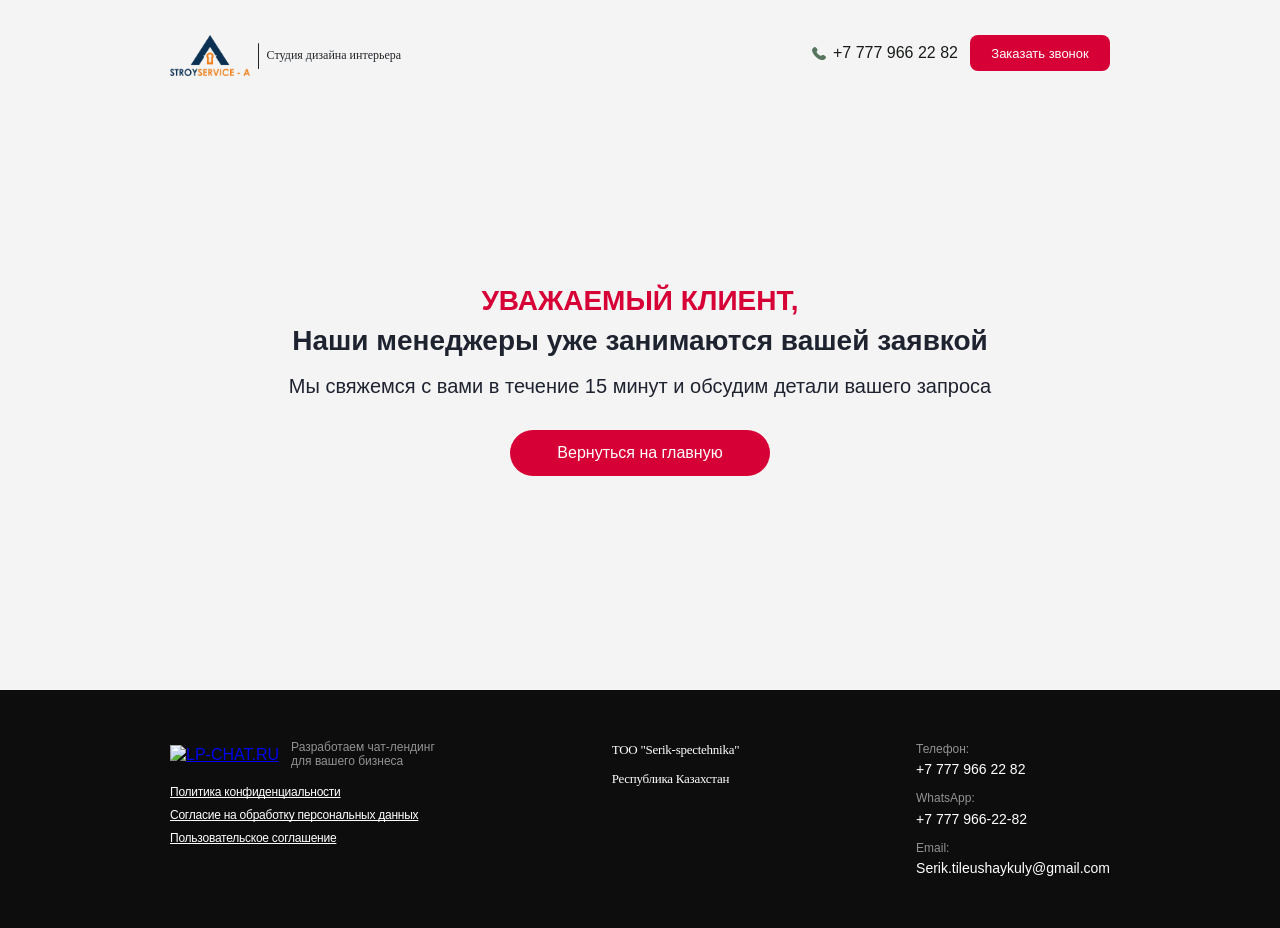
==== commit 73be2873: "update site for hered" ====
--- a/thanks.html
+++ b/thanks.html
@@ -5,6 +5,7 @@
     <meta name="viewport" content="width=device-width, initial-scale=1.0">
     <title>Спасибо за заявку</title>
     <link rel="stylesheet" href="styles.css">
+    <link rel="icon" href="images/favicon.ico" sizes="any">
 </head>
 <body class="thanks-page">
     <header class="header">
@@ -20,7 +21,7 @@
                 <div class="header-right">
                     <a class="connection-link" href="tel:+87007998765">
                         <div class="phone-icon"><img src="images/phone.svg" alt="phone"></div>
-                        <span class="phone-number">+7 777 966-22-82</span>
+                        <span class="tel:+77779662282">+7 777 966 22 82</span>
                     </a>
                     <a class="connection-button" data-remodal-target="modal-form-call">Заказать звонок</a>
                 </div>
@@ -66,15 +67,15 @@
                 <div class="footer-column footer-col-contacts">
                     <div class="footer-contact-block">
                         <span class="footer-contact-label">Телефон:</span>
-                        <a href="tel:+87007998765" class="footer-contact-value">+7 777 966-22-82</a>
+                        <a href="tel:+77779662282" class="footer-contact-value">+7 777 966 22 82</a>
                     </div>
                     <div class="footer-contact-block">
                         <span class="footer-contact-label">WhatsApp:</span>
-                        <a href="#" class="footer-contact-value">+7 777 966-22-82</a>
+                        <a href="https://wa.me/77779662282" class="footer-contact-value">+7 777 966-22-82</a>
                     </div>
                     <div class="footer-contact-block">
                         <span class="footer-contact-label">Email:</span>
-                        <a href="mailto:info@example.com" class="footer-contact-value">Serik.tileushaykuly@gmail.com</a>
+                        <a href="mailto:serik.tileushaykuly@gmail.com" class="footer-contact-value">Serik.tileushaykuly@gmail.com</a>
                     </div>
                 </div>
             </div>
@@ -113,8 +114,8 @@
           </div>
           <div class="modal-content">
             <h2 class="modal-top__title">Политика конфиденциальности</h2>
-            <div class="modal-text">Политика конфиденциальности сайта serik-spectehnika.kz.</div>
-            <div class="modal-text">Настоящая Политика конфиденциальности (далее – Политика) устанавливает правила использования персональной информации, получаемой от пользователей сайта (далее – Пользователи) администратором сайта (serik-spectehnika.kz).</div>
+            <div class="modal-text">Политика конфиденциальности сайта heredtech.ru.</div>
+            <div class="modal-text">Настоящая Политика конфиденциальности (далее – Политика) устанавливает правила использования персональной информации, получаемой от пользователей сайта (далее – Пользователи) администратором сайта (heredtech.ru).</div>
             <div class="modal-text">Настоящая Политика конфиденциальности применяется ко всем Пользователям Сайта. Все термины и определения, встречающиеся в тексте Политики, толкуются в соответствии с действующим законодательством РК.</div>
             <div class="modal-text">Пользователи прямо соглашаются на обработку своих персональных данных, как это описано в настоящей Политике. Использование сайта означает выражение Пользователем безоговорочного согласия с Политикой и указанными условиями обработки информации. Пользователь не должен пользоваться сайтом, если Пользователь не согласен с условиями Политики.</div>
             <h3>Содержание:</h3>
@@ -203,7 +204,7 @@
           <div class="modal-text">4.1. Используя сайт и (или) ИИ-консультанта, вы <span class="font-gil-s-bold">безоговорочно соглашаетесь</span> с условиями настоящего соглашения.</div>
           <div class="modal-text">4.2. В случае несогласия с условиями пользователь не вправе использовать сайт и сервисы ИИ-консультанта.</div>
           <h3>5. Изменения в соглашении</h3>
-          <div class="modal-text">5.1. Компания оставляет за собой право вносить изменения в данное соглашение без предварительного уведомления. Актуальная версия всегда доступна по адресу https://serik-spectehnika.kz/</div>
+          <div class="modal-text">5.1. Компания оставляет за собой право вносить изменения в данное соглашение без предварительного уведомления. Актуальная версия всегда доступна по адресу https://heredtech.ru</div>
         </div>
       </div>
     </div>
--- a/styles.css
+++ b/styles.css
@@ -173,7 +173,7 @@
 
 .connection-button {
     font-family: "Montserrat-SemiBold", sans-serif;
-    background-color: #FFD317;
+    background-color: #D60036;
     color: #ffffff;
     display: flex;
     align-items: center;
@@ -412,7 +412,7 @@
 }
 
 .message-user .message-content {
-    background-color: #FFD317;
+    background-color: #D60036;
     color: white;
     border-bottom-right-radius: 4px;
     font-family: "Montserrat-Medium";
@@ -723,7 +723,7 @@
     text-align: center;
     border: none;
     border-radius: 100px;
-    background: #FFD317;
+    background: #D60036;
     box-shadow: 0px -2px 0px rgba(0, 0, 0, 0.3) inset;
     width: 75%;
     height: 44px;
@@ -1118,16 +1118,16 @@
 }
 
 .cookie-link {
-    color: #FFD317;
+    color: #D60036;
     text-decoration: underline;
 }
 
 .cookie-link:hover {
-    color: #FFD317;
+    color: #D60036;
 }
 
 .cookie-accept-btn {
-    background-color: #FFD317;
+    background-color: #D60036;
     color: #fff;
     border: none;
     border-radius: 16px;
@@ -1242,13 +1242,13 @@
 .price-range {
     font-family: "Montserrat-Bold", sans-serif;
     font-style: italic;
-    color: #FFD317
+    color: #D60036
 }
 
 .warrant {
     font-family: "Montserrat-Bold", sans-serif;
     font-style: italic;
-    color: #FFD317
+    color: #D60036
 }
 
 .payment {
@@ -3012,7 +3012,7 @@
 }
 
 .thanks-title--accent {
-    color: #FFD317;
+    color: #D60036;
 }
 
 .thanks-description {
@@ -3035,7 +3035,7 @@
     line-height: 1;
     color: #fff;
     text-decoration: none;
-    background: #FFD317;
+    background: #D60036;
     transition: filter 0.2s ease, transform 0.1s ease;
 }
 
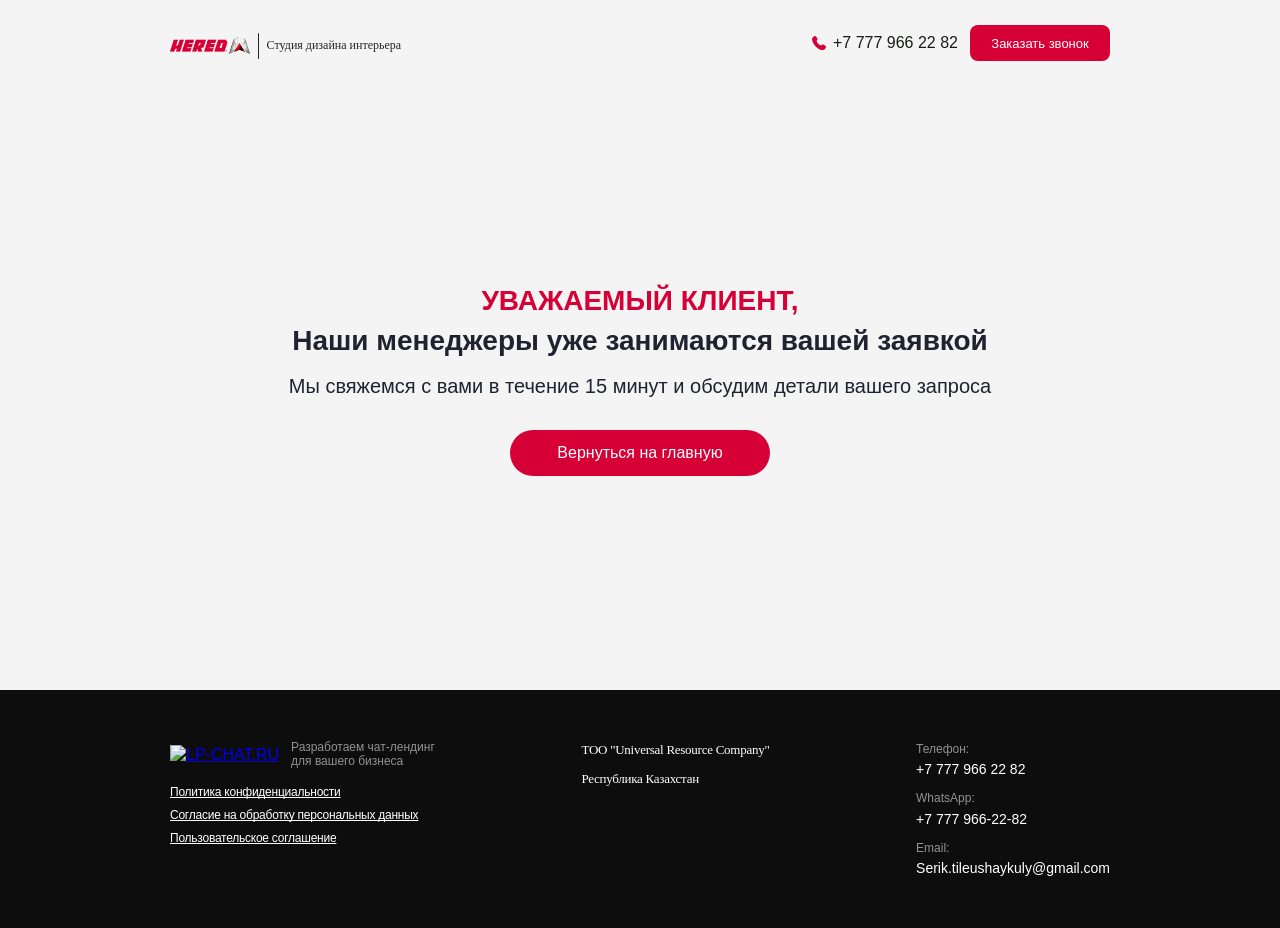
==== commit 41579cfc: "update text" ====
--- a/thanks.html
+++ b/thanks.html
@@ -60,7 +60,7 @@
                 </div>
 
                 <div class="footer-column footer-col-info">
-                    <p class="footer-company-detail">ТОО "Serik-spectehnika"</p>
+                    <p class="footer-company-detail">ТОО "Universal Resource Company"</p>
                     <p class="footer-company-detail">Республика Казахстан</p>
                 </div>
 
--- a/styles.css
+++ b/styles.css
@@ -532,7 +532,7 @@
     width: 36px;
     height: 36px;
     padding: 0;
-    background-color: #203d7f;
+    background-color: #D60036;
     color: white;
     border: none;
     border-radius: 50%;
@@ -551,12 +551,12 @@
 }
 
 .chat-send-btn:hover {
-    background-color: #0056b3;
+    background-color: #fc013f;
     transform: scale(1.05);
 }
 
 .chat-send-btn:active {
-    background-color: #004085;
+    background-color: #fc013f;
     transform: scale(0.95);
 }
 
@@ -592,8 +592,8 @@
 
 .start-question-btn:hover {
     font-style: bold;
-    background-color: #2C72C7;
-    border: 1px solid #2C72C7;
+    background-color: #D60036;
+    border: 1px solid #D60036;
     color: #ffffff;
 }
 
@@ -625,8 +625,8 @@
 
 .option-button:hover {
     font-family: "Montserrat-SemiBold", sans-serif;
-    background-color: #2C72C7;
-    border: 1px solid #2C72C7;
+    background-color: #D60036;
+    border: 1px solid #D60036;
     color: #ffffff;
 }
 
@@ -659,8 +659,8 @@
 
 .messenger-button:hover {
     font-family: "Montserrat-SemiBold", sans-serif;
-    background-color: #2C72C7;
-    border: 1px solid #2C72C7;
+    background-color: #D60036;
+    border: 1px solid #D60036;
     color: #ffffff;
 }
 
@@ -799,8 +799,8 @@
 }
 
 .chat-consent__checkbox:checked + .chat-consent__checkbox-ui {
-    background-color: #2C72C7;
-    border-color: #2C72C7;
+    background-color: #D60036;
+    border-color: #D60036;
 }
 
 .chat-consent__text {
@@ -1142,7 +1142,7 @@
 }
 
 .cookie-accept-btn:hover {
-    background-color: #ebd469;
+    background-color: #ff89a6;
 }
 
 .cookie-accept-btn:active {
@@ -1255,7 +1255,7 @@
     font-family: "Montserrat-Regular", sans-serif;
     line-height: 160%;
     color: #ffffff;
-    background-color: #203d7f;
+    background-color: #D60036;
     margin-bottom: 12px;
     padding: 2px 9px 4px 9px;
     border-radius: 8px;
